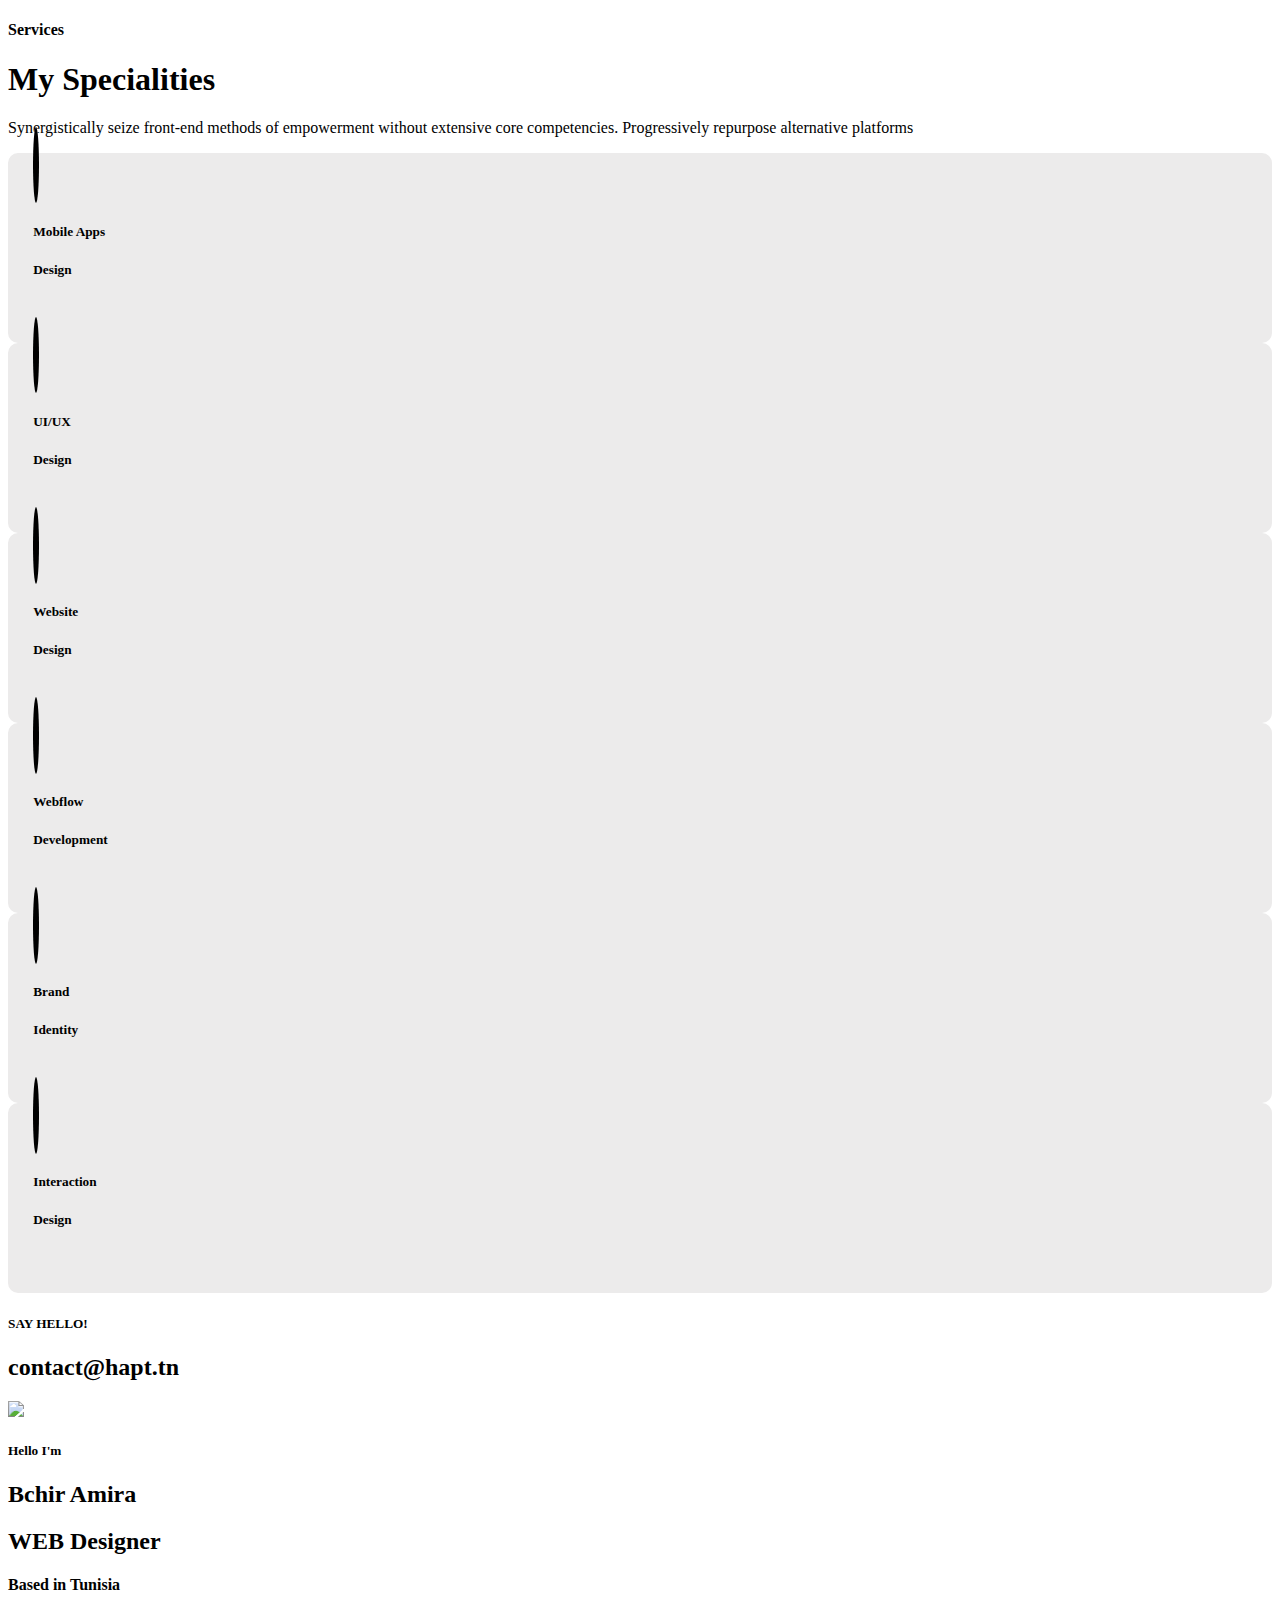
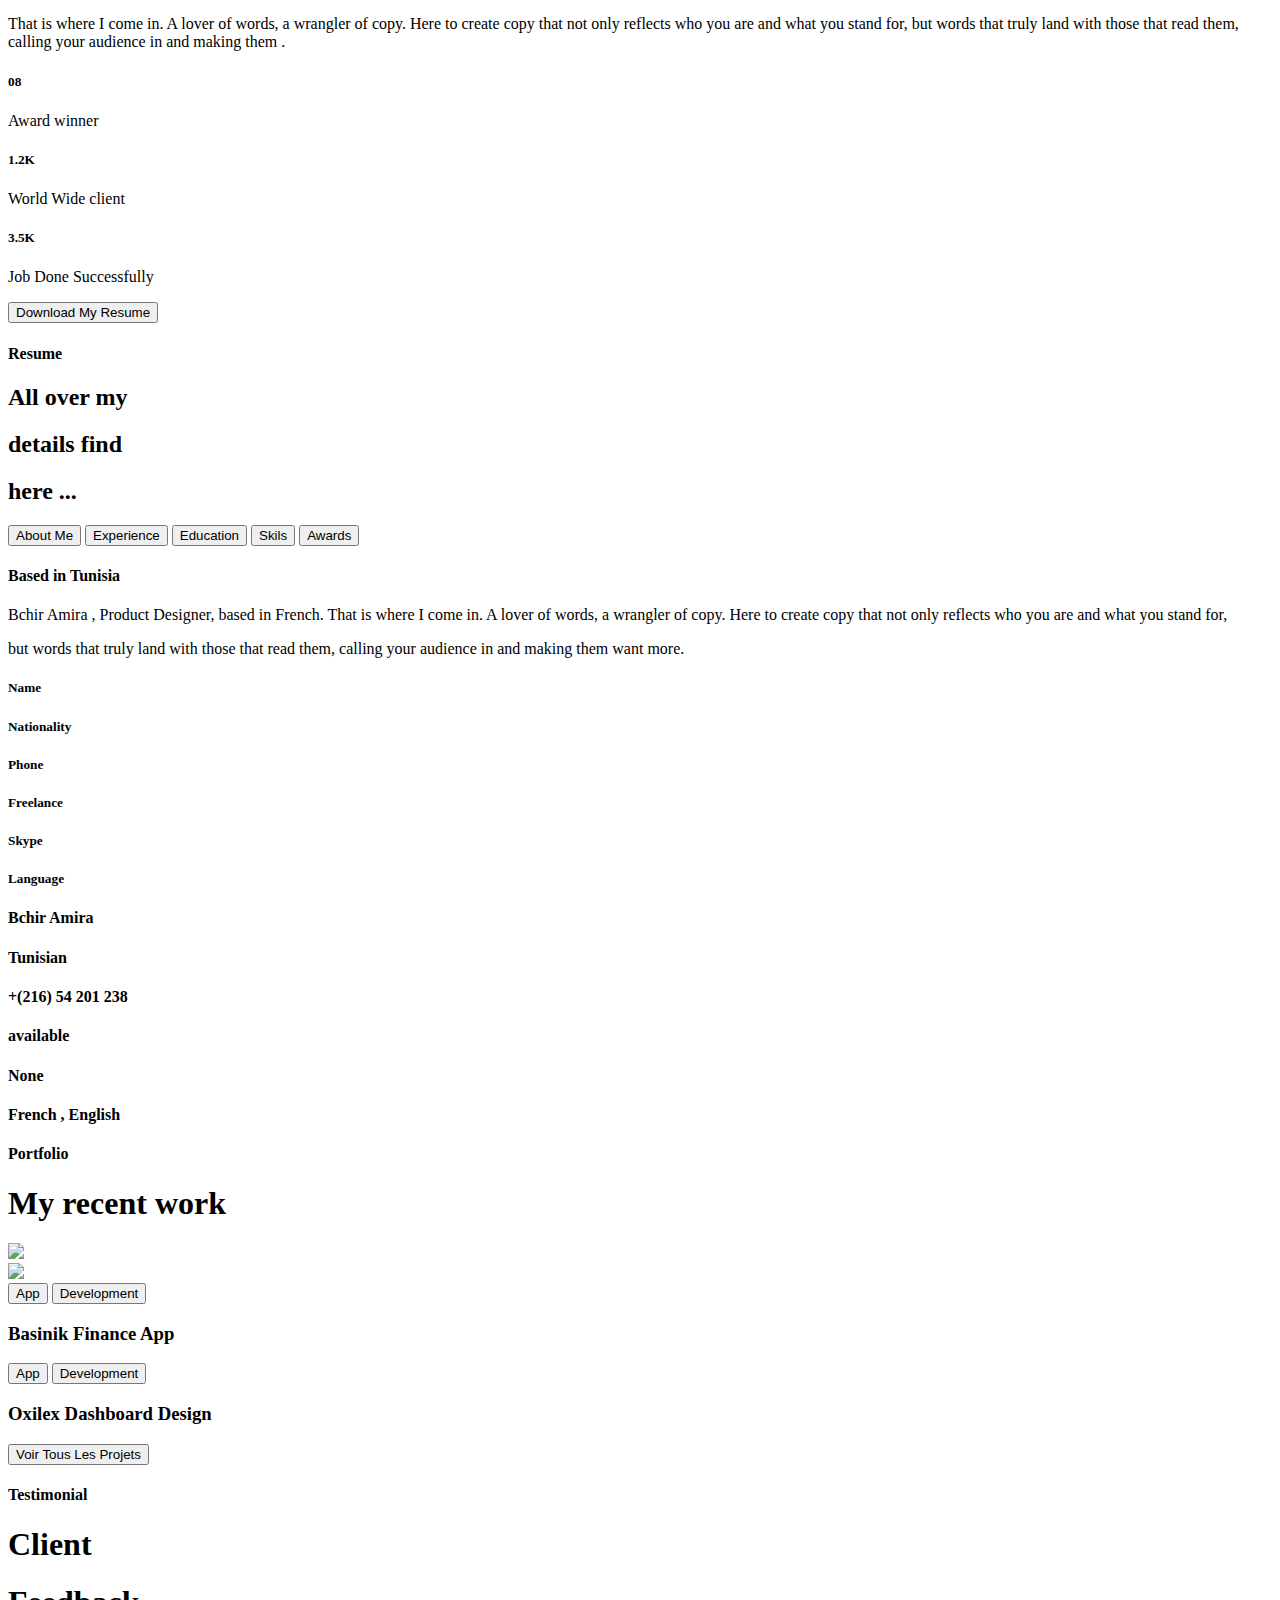
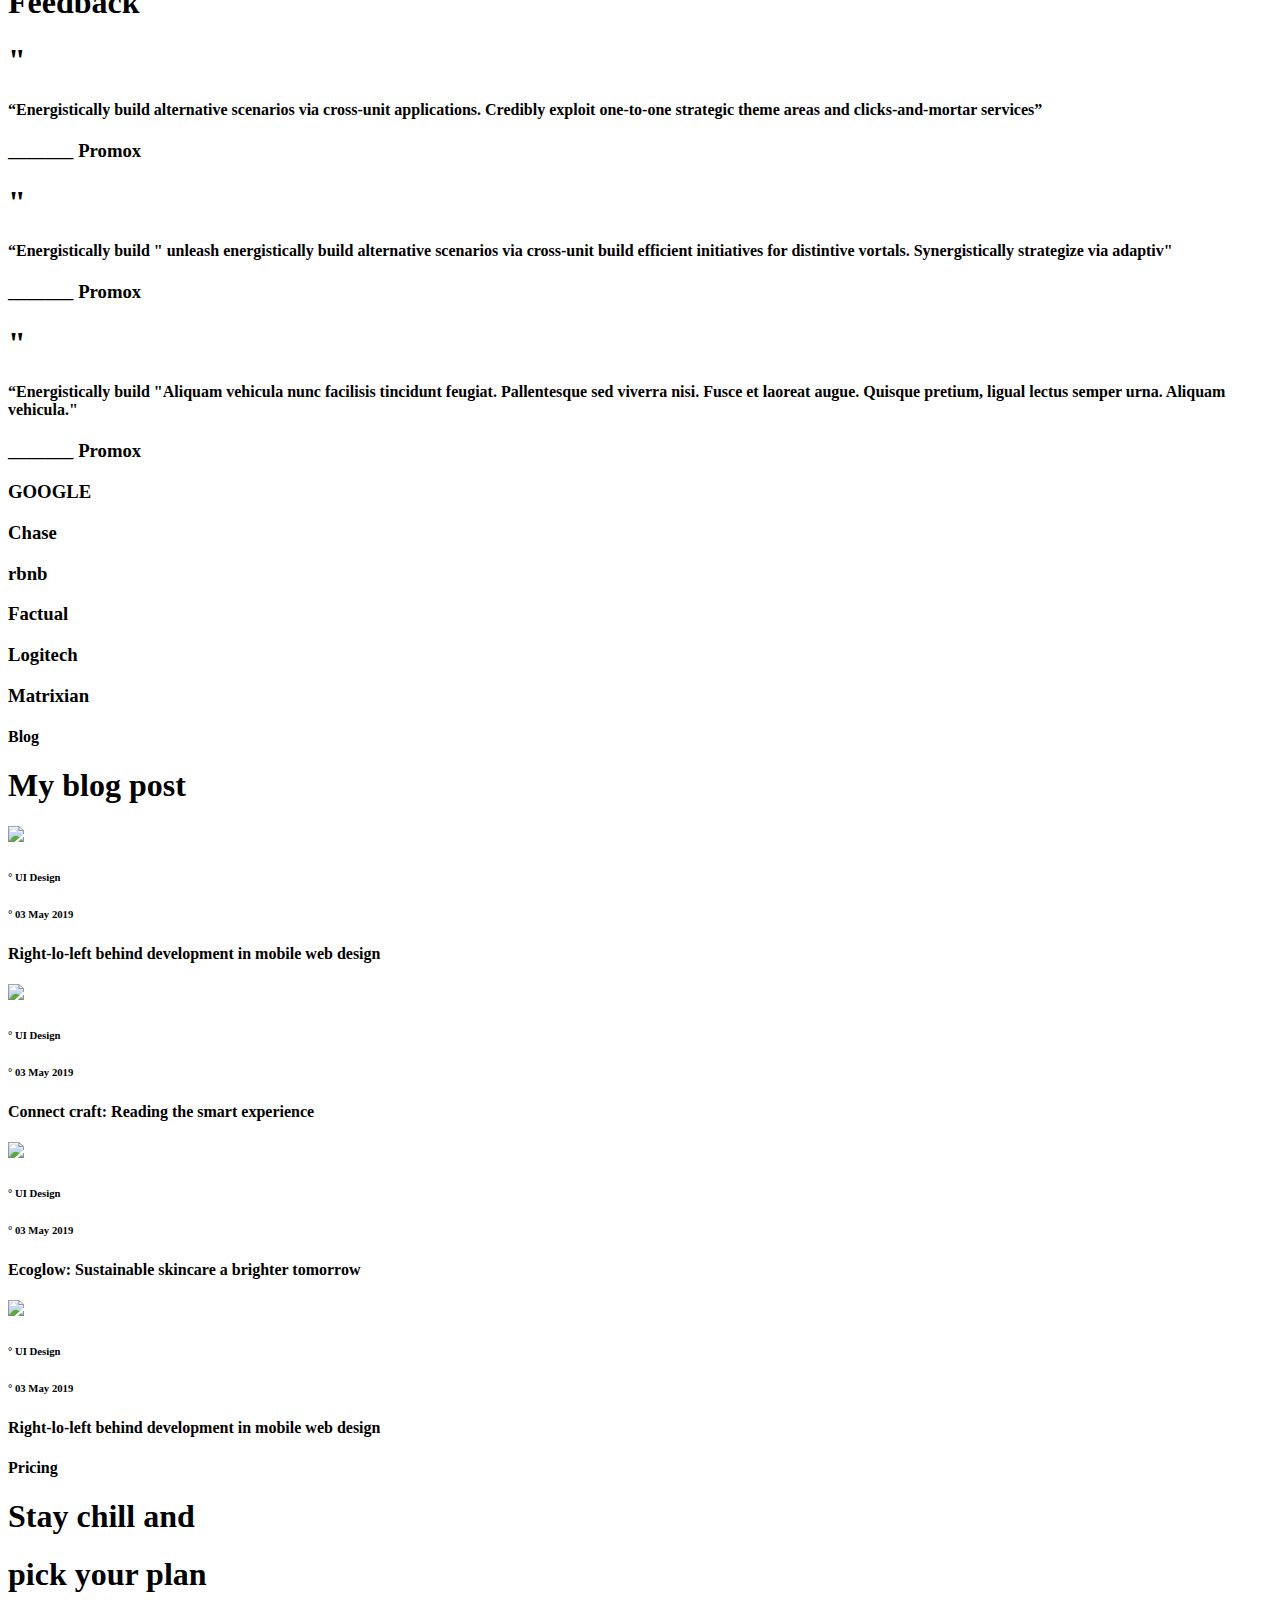
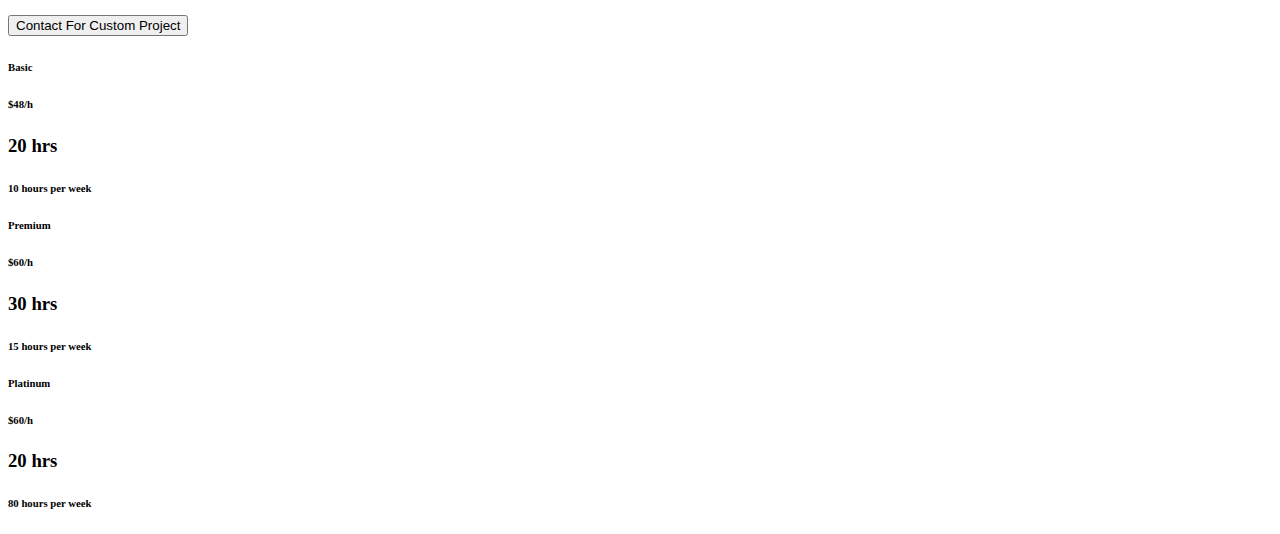
==== index.html @ 8cbc317d "cour css" ====
<!doctype html>
<html lang="En">
    <head>
        <title> Home </title>
        <!-- Required meta tags -->
        <meta charset="utf-8" />
        <meta
            name="viewport"
            content="width=device-width, initial-scale=1, shrink-to-fit=no"
        />

        <!-- Bootstrap CSS v5.2.1 -->
        <link
            href="https://cdn.jsdelivr.net/npm/bootstrap@5.3.2/dist/css/bootstrap.min.css"
            rel="stylesheet"
            integrity="sha384-T3c6CoIi6uLrA9TneNEoa7RxnatzjcDSCmG1MXxSR1GAsXEV/Dwwykc2MPK8M2HN"
            crossorigin="anonymous"
        />
        <link rel="stylesheet" href="css/styles.css">
        <!--fontawesome here-->
        <script src="https://kit.fontawesome.com/f33de5f39b.js" crossorigin="anonymous"></script>
    </head>

    <body>
        <header>
            <!-- place navbar here -->
        </header>
        <main>
            <div class="container">
                <div class="row mt-5 ">
                    <div class="col-6">
                        <h4 class="text "> Services <i class="fa-solid fa-taxi fa-xs" style="color: #FFD43B;"></i> </h4>
                        <h1 class="text "> My Specialities <i class="fa-solid fa-star fa-beat" style="color: #FFD43B;"></i> </h1>
                        </div>
                        <div class="col-6">
                            <p class="text"> Synergistically seize front-end methods of empowerment without extensive core competencies. Progressively repurpose alternative platforms </p>
                        </div>
                        <div class="col-8 mt-5">
                            <!--start cart 1-->
                            <div class="row ">
                                <div class="col-4 card-spec">
                                    <i class="fa-solid fa-mobile-screen icon-size"></i>
                                    <h5> Mobile Apps </h5>
                                    <h5> Design </h5>
                                    <i class="fa-solid fa-arrow-right fa-rotate-by arrow-pos" style="--fa-rotate-angle: -45deg;"></i>
                                </div>
                                <!--End cart 1 -->
                                <div class="col-4 card-spec">
                                    <i class="fa-solid fa-laptop icon-size"></i>
                                    <h5> UI/UX </h5>
                                    <h5> Design </h5>
                                    <i class="fa-solid fa-arrow-right fa-rotate-by arrow-pos" style="--fa-rotate-angle: -45deg;"></i>
                                </div>
                                <!--End cart 2 -->
                                 <div class="col-4 card-spec">
                                    <i class="fa-solid fa-sitemap icon-size"></i>
                                    <h5> Website </h5>
                                    <h5> Design </h5>
                                    <i class="fa-solid fa-arrow-right fa-rotate-by arrow-pos" style="--fa-rotate-angle: -45deg;"></i>
                                 </div>
                                 <!--End cart 3 -->
                            </div>
                            <!--end row 1-->
                            <div class="row mt-3">
                                <div class="col-4 card-spec">
                                    <i class="fa-solid fa-desktop icon-size"></i>
                                    <h5> Webflow </h5>
                                    <h5> Development </h5>
                                    <i class="fa-solid fa-arrow-right fa-rotate-by arrow-pos" style="--fa-rotate-angle: -45deg;"></i>
                                </div>
                                <div class="col-4 card-spec">
                                    <i class="fa-regular fa-id-card icon-size"></i>
                                    <h5> Brand </h5>
                                    <h5> Identity </h5>
                                    <i class="fa-solid fa-arrow-right fa-rotate-by arrow-pos" style="--fa-rotate-angle: -45deg;"></i>
                                </div>
                                <div class="col-4 card-spec">
                                    <i class="fa-solid fa-mobile-button icon-size"></i>
                                    <h5> Interaction </h5>
                                    <h5> Design </h5>
                                    <i class="fa-solid fa-arrow-right fa-rotate-by arrow-pos" style="--fa-rotate-angle: -45deg;"></i>
                                </div>
                            </div>
                        </div>
                        <div class="col-4 bg-danger mt-5">
                            <h5> SAY HELLO! </h5>
                            <h2> contact@hapt.tn</h2>
                        </div>
                    </div>
                        </div>
                    </div>
                </div>
            </div>
            <!--end section services-->
            <!--start section About-->
            <section >
                <div class="container">
                    <div class="row mt-5">
                        <div class="col-6">
                            <img src="Images/Amira.jpg">
                        </div>
                        <div class="col-6 ">
                            <h5> Hello I'm </h5>
                            <h2> Bchir Amira </h2>
                            <h2> WEB Designer </h2>
                            <h4 class="mt-3"> Based in Tunisia </h4>
                            <p class="mt-3"> That is where I come in. A lover of words, a wrangler of copy. Here to create copy that not only reflects who you are and what you stand for, but words that truly land with those that read them, calling your audience in and making them .</p>
                            <div class="row mt-5">
                                <div class="col-4">
                                    <h5> 08 </h5>
                                    <p> Award winner </p>
                                </div>
                                <div class="col-4">
                                    <h5> 1.2K </h5>
                                    <p> World Wide client </p>
                                </div>
                                <div class="col-4">
                                    <h5> 3.5K </h5>
                                    <p> Job Done Successfully </p>
                                </div>
                            </div>
                            <button type="submit" class="mt-3 btn1 btn-dark mt-3"> Download My Resume </button>
                    </div>
                </div>
                </div>
            </section>
                <!-- start section Resume-->
                <section class="bg-light">
                    <div class="container">
                        <div class="row mt-5">
                            <div class="col-5 mt-5">
                                <h4> Resume </h4>
                                <h2> All over my </h2>
                                <h2> details find </h2>
                                <h2> here ... </h2>
                                <button type="submit" class="mt-3 btn2 btn-dark mt-3"> About Me </button>
                                <button type="submit" class="mt-3 btn3 btn-dark mt-3"> Experience </button>
                                <button type="submit" class="mt-3 btn4 btn-dark mt-3"> Education </button>
                                <button type="submit" class="mt-3 btn5 btn-dark mt-3"> Skils </button>
                                <button type="submit" class="mt-3 btn6 btn-dark mt-3"> Awards </button>
                            </div>
                            <div class="col-7 mt-5">
                                <h4> Based in Tunisia </h4>
                                <p> Bchir Amira , Product Designer, based in French. That is where I come in. A lover of words, a wrangler of copy. Here to create copy that not only reflects who you are and what you stand for,</p>
                                <p class="mt-3"> but words that truly land with those that read them, calling your audience in and making them want more.</p>
                                <div class="row mt-5">
                                    <div class="col-4">
                                        <h5> Name </h5>
                                        <h5 class="mt-4"> Nationality </h5>
                                        <h5 class="mt-4"> Phone </h5>
                                        <h5 class="mt-4"> Freelance </h5>
                                        <h5 class="mt-4"> Skype </h5>
                                        <h5 class="mt-4"> Language </h5>

                                    </div>
                                    <div class="col-8 mt-1">
                                        <h4> Bchir Amira </h4>
                                        <h4 class="mt-3"> Tunisian </h4>
                                        <h4 class="mt-3"> +(216) 54 201 238 </h4>
                                        <h4 class="mt-3"> available </h4>
                                        <h4 class="mt-3"> None </h4>
                                        <h4 class="mt-3"> French , English </h4>
                                    </div>
                                </div>
                               
                            </div>
                        </div>
                    </div>
                </section>
                <!--End section Resume-->
                <!--start section Portfolio-->
                <section class="bg-info">
                    <div class="container">
                        <div class="row mt-5">
                            <div class="col-12">
                                <h4 class="text-center"> Portfolio </h4>
                                <h1 class=" text-center"> My recent work </h1>
                            </div>
                        </div>
                        <div class="row mt-5">
                            <div class="col-6">
                                <img src="Images/image1.png">
                            </div>
                            <div class="col-6">
                                <img src="Images/image2.png">
                            </div>
                        </div>
                        <div class="row mt-5">
                            <div class="col-6">
                                <button btn7 btn-white> App </button>
                                <button btn8 btn-white> Development </button>
                                <h3 class="mt-3"> Basinik Finance App </h3>
                                <i></i>
                            </div>
                            <div class="col-6">
                                <button btn9 btn-white> App </button>
                                <button btn10 btn-white> Development </button>
                                <h3 class="mt-3"> Oxilex Dashboard Design </h3>
                                <i></i>
                            </div>
                        </div>
                        <div class="row mt-5">
                            <div class="col-12">
                                <button btn11 btn-dark > Voir Tous Les Projets </button>
                                <i></i>
                            </div>
                        </div>
                    </div>
                </section>
                <!--End section prtfolio-->
                <!--start section Testimonial-->
                <section>
                    <div class="container ">
                        <div class="row mt-5">
                            <div class=" col-3">
                             <h4> Testimonial</h4>
                             <h1> Client</h1>
                             <h1> Feedback </h1>
                            </div>
                            <div class="col-3">
                                <h1> " </h1>
                                <h4> “Energistically build alternative scenarios via cross-unit applications. Credibly exploit one-to-one strategic theme areas and clicks-and-mortar services” </h4>
                                <h3> _______ Promox </h3>
                            </div>
                            <div class="col-3">
                                <h1> " </h1>
                                <h4> “Energistically build " unleash energistically build alternative scenarios via cross-unit build efficient initiatives for distintive vortals. Synergistically strategize via adaptiv"</h4>
                                <h3> _______ Promox </h3>
                            </div>
                            <div class="col-3">
                                <h1> " </h1>
                                <h4> “Energistically build "Aliquam vehicula nunc facilisis tincidunt feugiat. Pallentesque sed viverra nisi. Fusce et laoreat augue. Quisque pretium, ligual lectus semper urna. Aliquam vehicula."</h4>
                                <h3> _______ Promox </h3>
                            </div>
                        </div>
                        <div class="row mt-5">
                            <div class="col-2">
                                <h3> GOOGLE </h3>
                            </div>
                            <div class="col-2">
                                <h3> Chase </h3>
                            </div>
                            <div class="col-2">
                                <h3> rbnb </h3>
                            </div>
                            <div class="col-2">
                                <h3> Factual </h3>
                            </div>
                            <div class="col-2">
                                <h3> Logitech </h3>
                            </div>
                            <div class="col-2">
                                <h3> Matrixian </h3>
                            </div>
                        </div>
                    </div>
                </section>
                <!-- End section Testimonial-->
                 <!-- start section blog -->
                  <section>
                    <div class="container ">
                        <div class="row mt-5">
                            <H4 class="text-center"> Blog </H4>
                            <h1 class="text-center"> My blog post </h1>
                        </div>
                        <div class="row mt-5">
                            <div class="col-3">
                                <img src="Images/image 3.png">
                                <h6 class="mt-3"> ° UI Design </h6>
                                <h6> ° 03 May 2019 </h6>
                                <h4> Right-lo-left behind development in mobile web design </h4>
                                <i> </i>
                            </div>
                            <div class="col-3">
                                <img src="Images/image 4.png">
                                <h6 class="mt-3"> ° UI Design </h6>
                                <h6> ° 03 May 2019 </h6>
                                <h4> Connect craft: Reading the smart experience </h4>
                                <i> </i>
                            </div>
                            <div class="col-3">
                                <img src="Images/image 5.png">
                                <h6 class="mt-3"> ° UI Design </h6>
                                <h6> ° 03 May 2019 </h6>
                                <h4> Ecoglow: Sustainable skincare a brighter tomorrow </h4>
                                <i> </i>
                            </div>
                            <div class="col-3">
                                <img src="Images/image 6.png">
                                <h6 class="mt-3"> ° UI Design </h6>
                                <h6> ° 03 May 2019 </h6>
                                <h4> Right-lo-left behind development in mobile web design </h4>
                                <i> </i>
                            </div>
                        </div>
                    </div>
                  </section>
                  <!--End section blog-->
                  <!--start section pricing -->
                  <section>
                    <div class="container">
                        <div class="row mt-5">
                            <div class="col-10">
                                <h4> Pricing </h4>
                                <h1> Stay chill and </h1>
                                <h1> pick your plan </h1>
                            </div>
                            <div class="col-2">
                                <button btn12 btn-dark> Contact For Custom Project </button>
                            </div>
                        </div>
                        <div class="row mt-5">
                            <div class="col-4 bg-light">
                                <h6> Basic </h6>
                                <h6> $48/h</h6>
                                <H3> 20 hrs</H3>
                                <h6> 10 hours per week </h6>
                                <i></i>
                            </div>
                            <div class="col-4 bg-light">
                            <h6> Premium </h6>
                            <h6> $60/h</h6>
                            <h3> 30 hrs </h3>
                            <h6> 15 hours per week </h6>
                            <i></i>
                            </div>
                            <div class="col-4 bg-light">
                                <h6> Platinum </h6>
                                <h6> $60/h</h6>
                                <h3> 20 hrs </h3>
                                <h6> 80 hours per week </h6>
                                <i></i>
                                </div>
                        </div>
                    </div>
                  </section>
        </main>
        <footer>
            <!-- place footer here -->
        </footer>
        <!-- Bootstrap JavaScript Libraries -->
        <script
            src="https://cdn.jsdelivr.net/npm/@popperjs/core@2.11.8/dist/umd/popper.min.js"
            integrity="sha384-I7E8VVD/ismYTF4hNIPjVp/Zjvgyol6VFvRkX/vR+Vc4jQkC+hVqc2pM8ODewa9r"
            crossorigin="anonymous"
        ></script>

        <script
            src="https://cdn.jsdelivr.net/npm/bootstrap@5.3.2/dist/js/bootstrap.min.js"
            integrity="sha384-BBtl+eGJRgqQAUMxJ7pMwbEyER4l1g+O15P+16Ep7Q9Q+zqX6gSbd85u4mG4QzX+"
            crossorigin="anonymous"
        ></script>
    </body>
</html>
---- css/styles.css ----
.card-spec{
    background-color: rgb(236, 235, 235);
    border-radius: 10px;
    padding: 2%;
}
.card-spec:hover{ background-color: white;
    border-radius: 10px;
    padding: 2%;
    box-shadow: 0px 0px 30px rgba(0, 0, 0, 0.265);
    color: orange;
}
.icon-size{ font-size:20px;
    border-radius: 100%;
    background-color: white;
    width: 20%;
    height: 30%;
    border: black 3px solid;
    text-align: center;
    padding-top: 4%;
}
.arrow-pos{
    padding-left: 80%;
    margin-top: 20%;
}
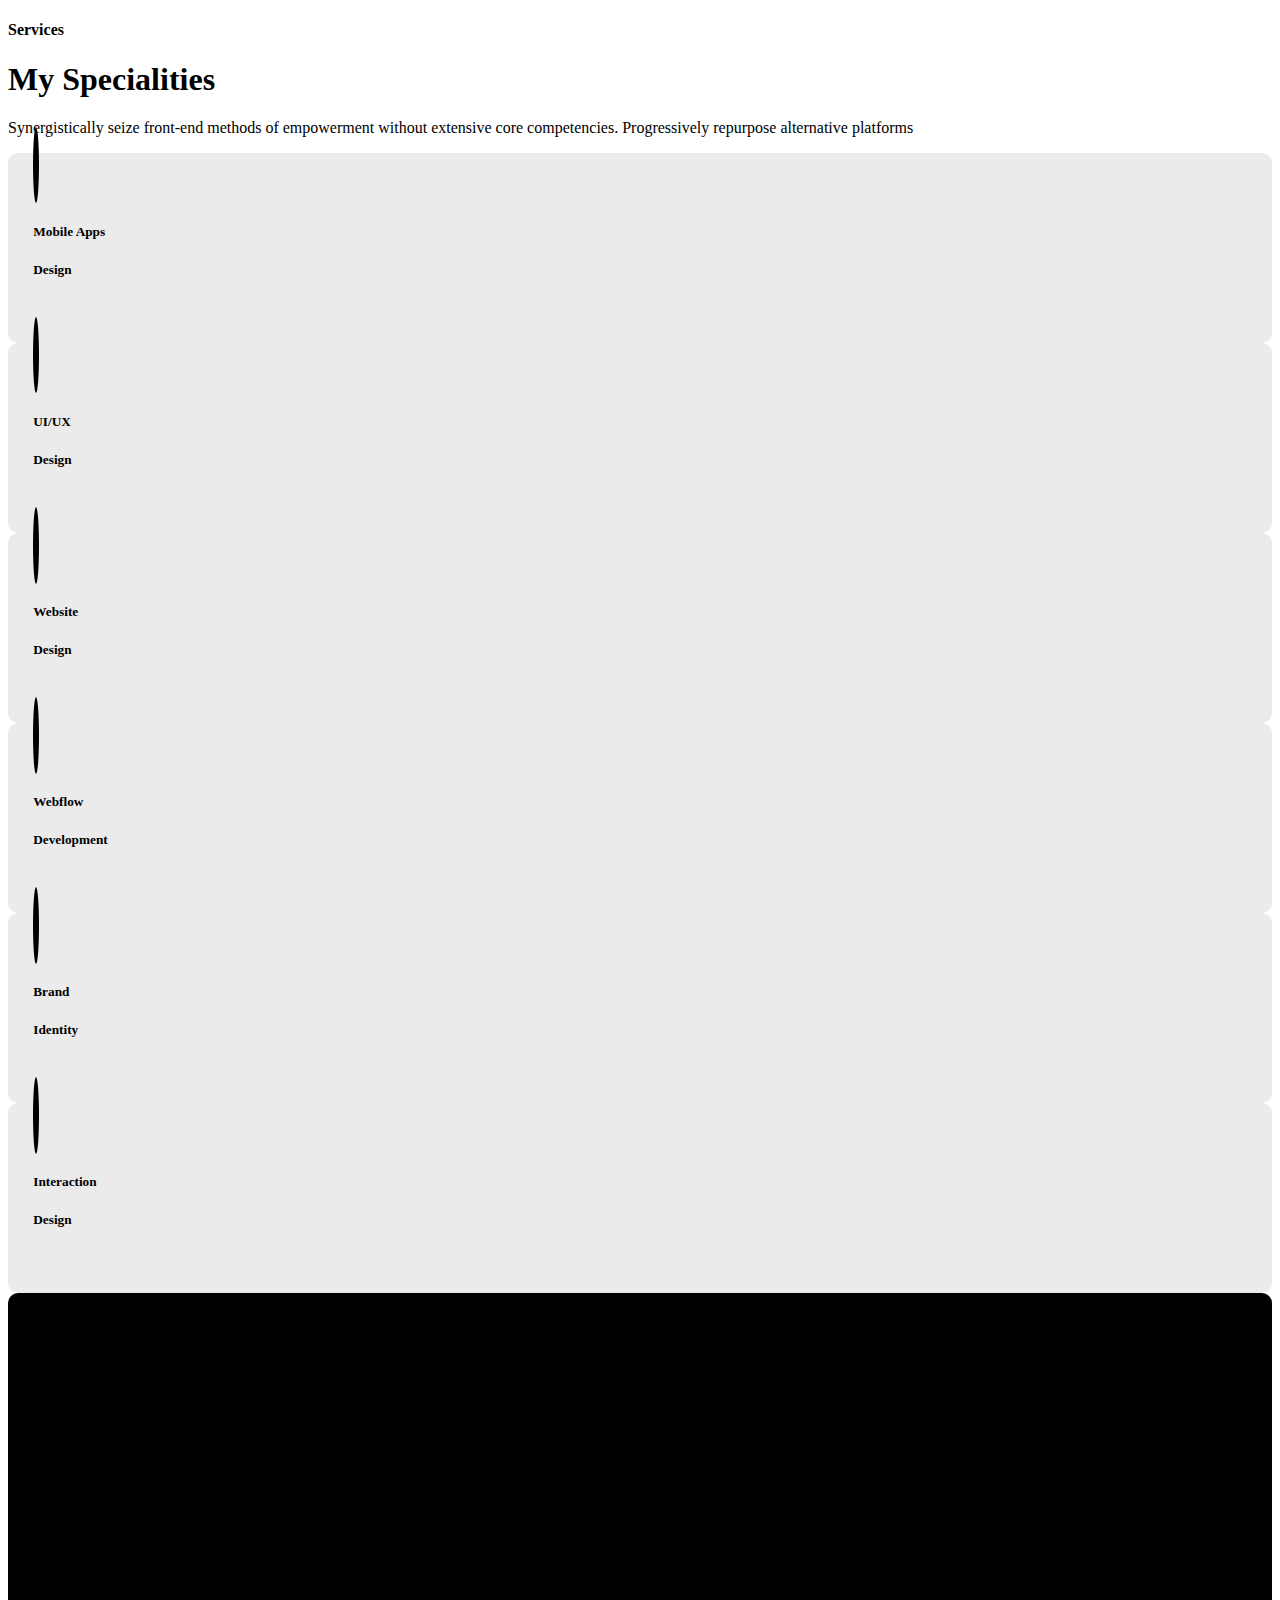
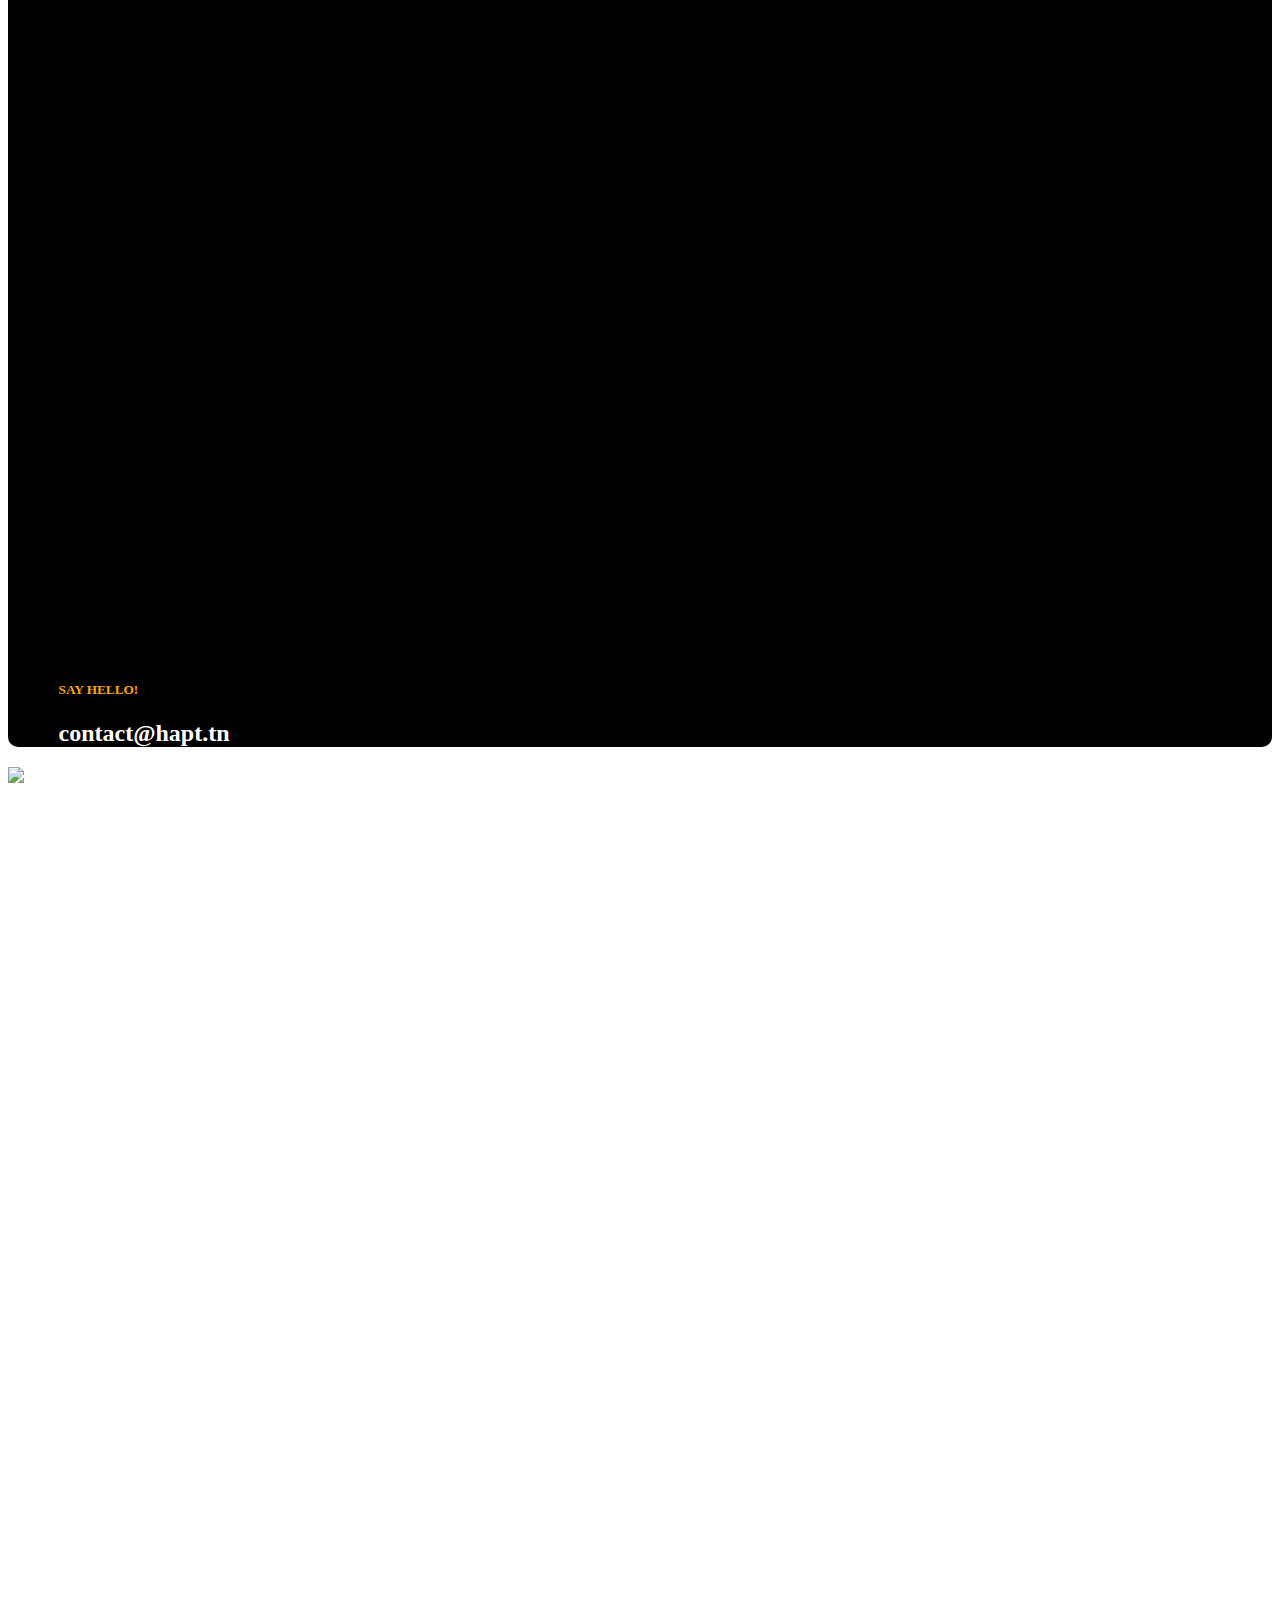
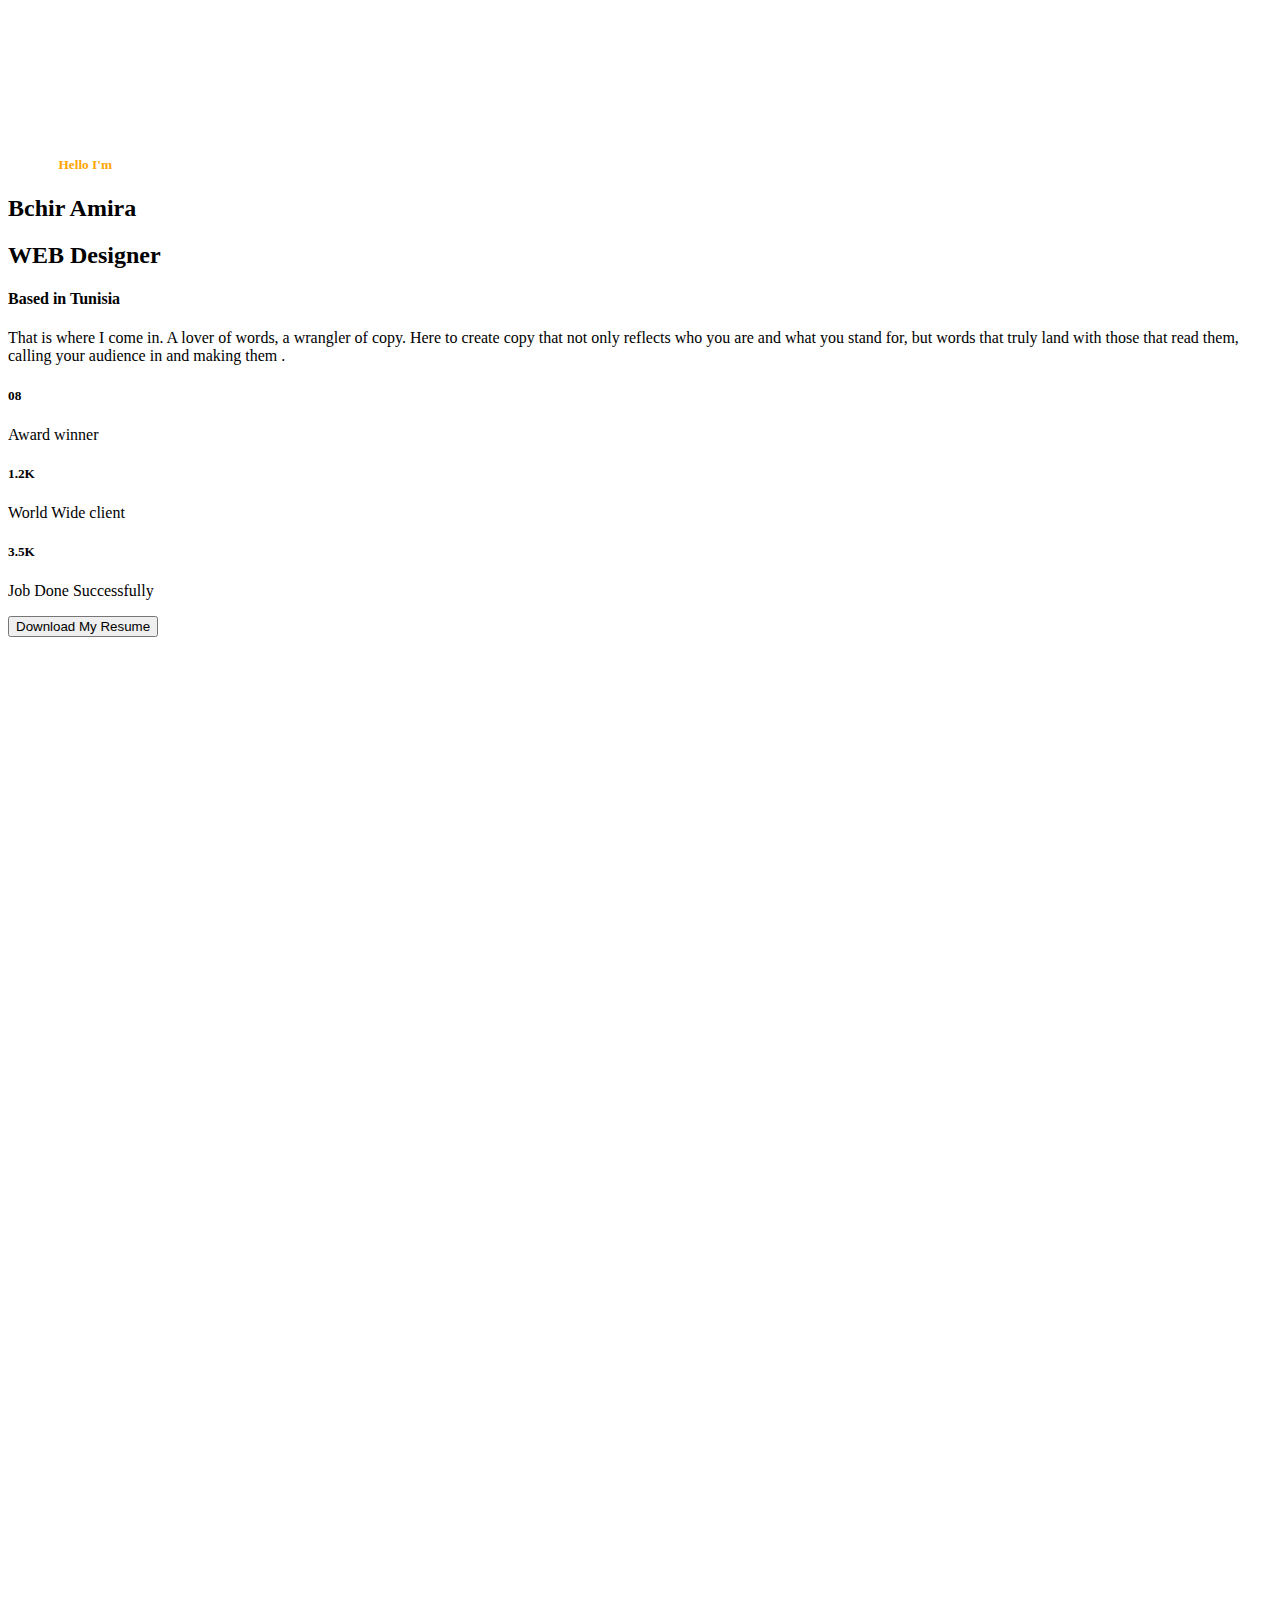
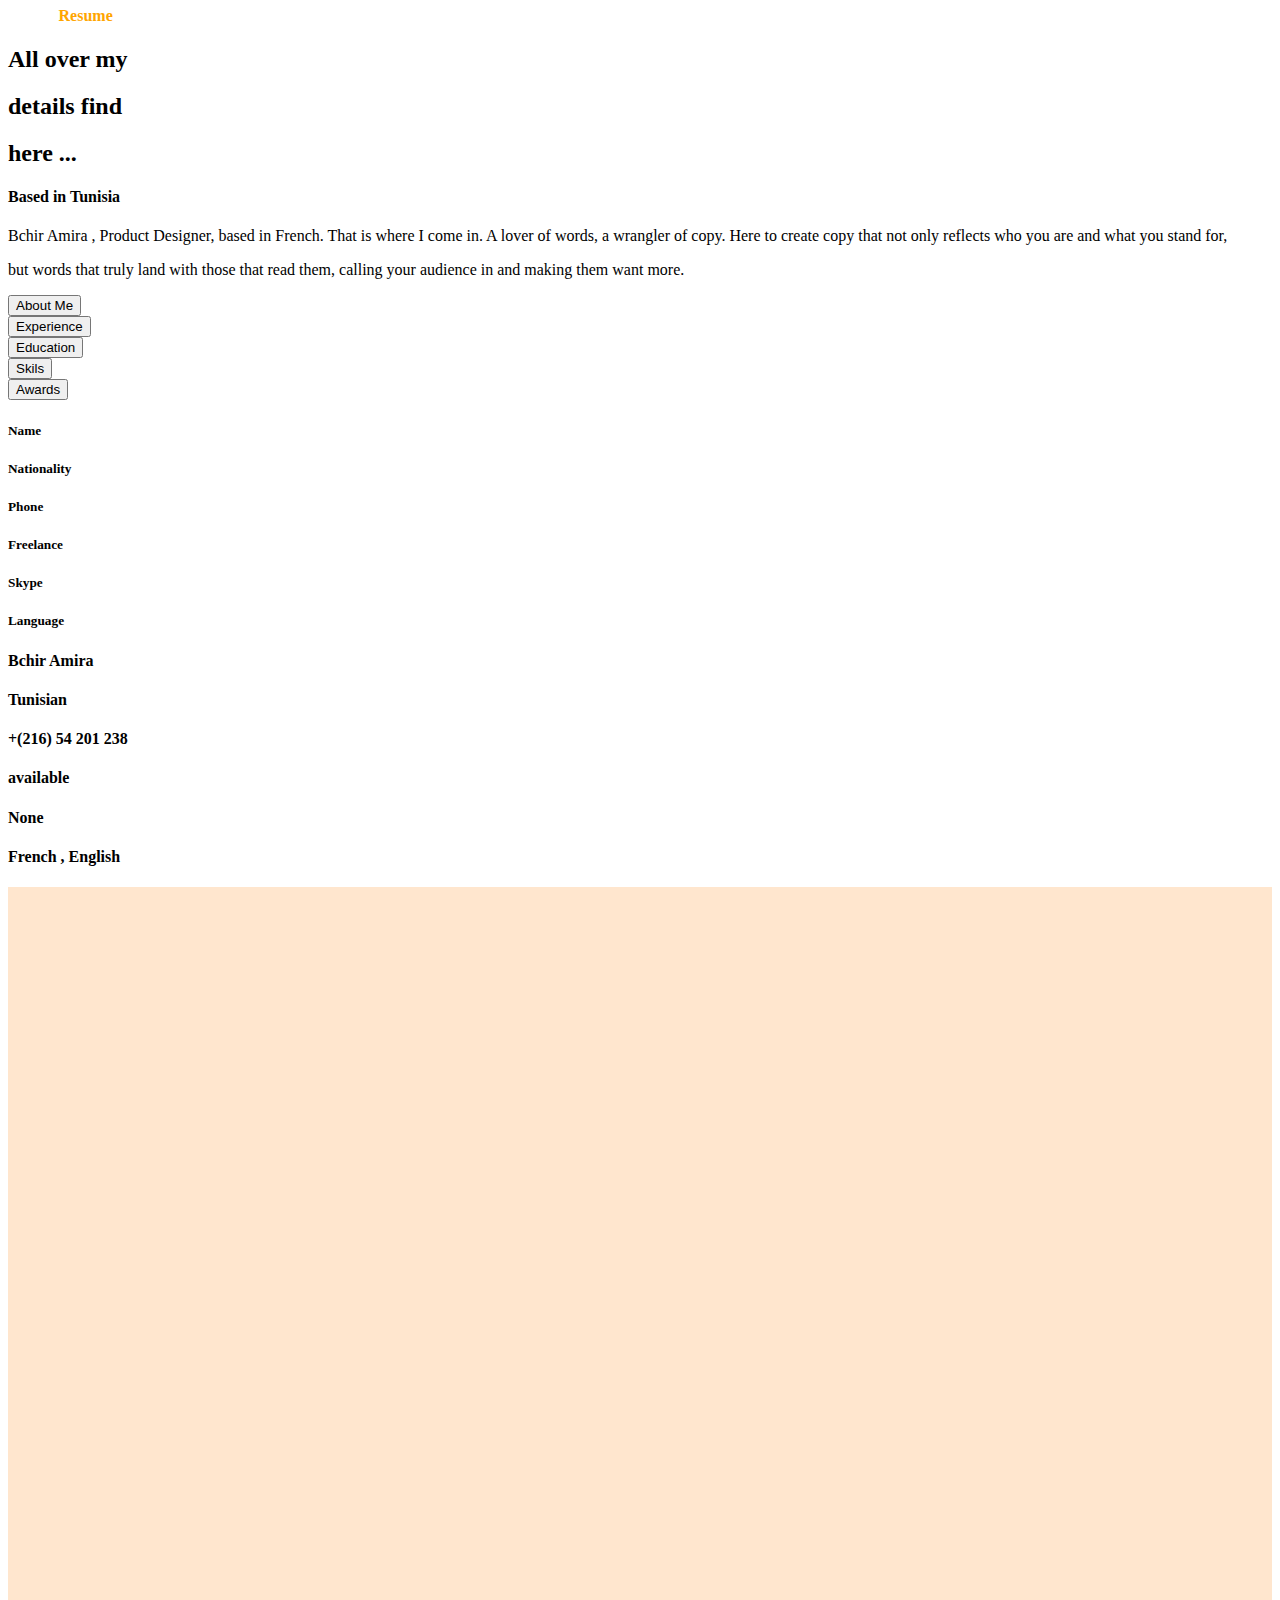
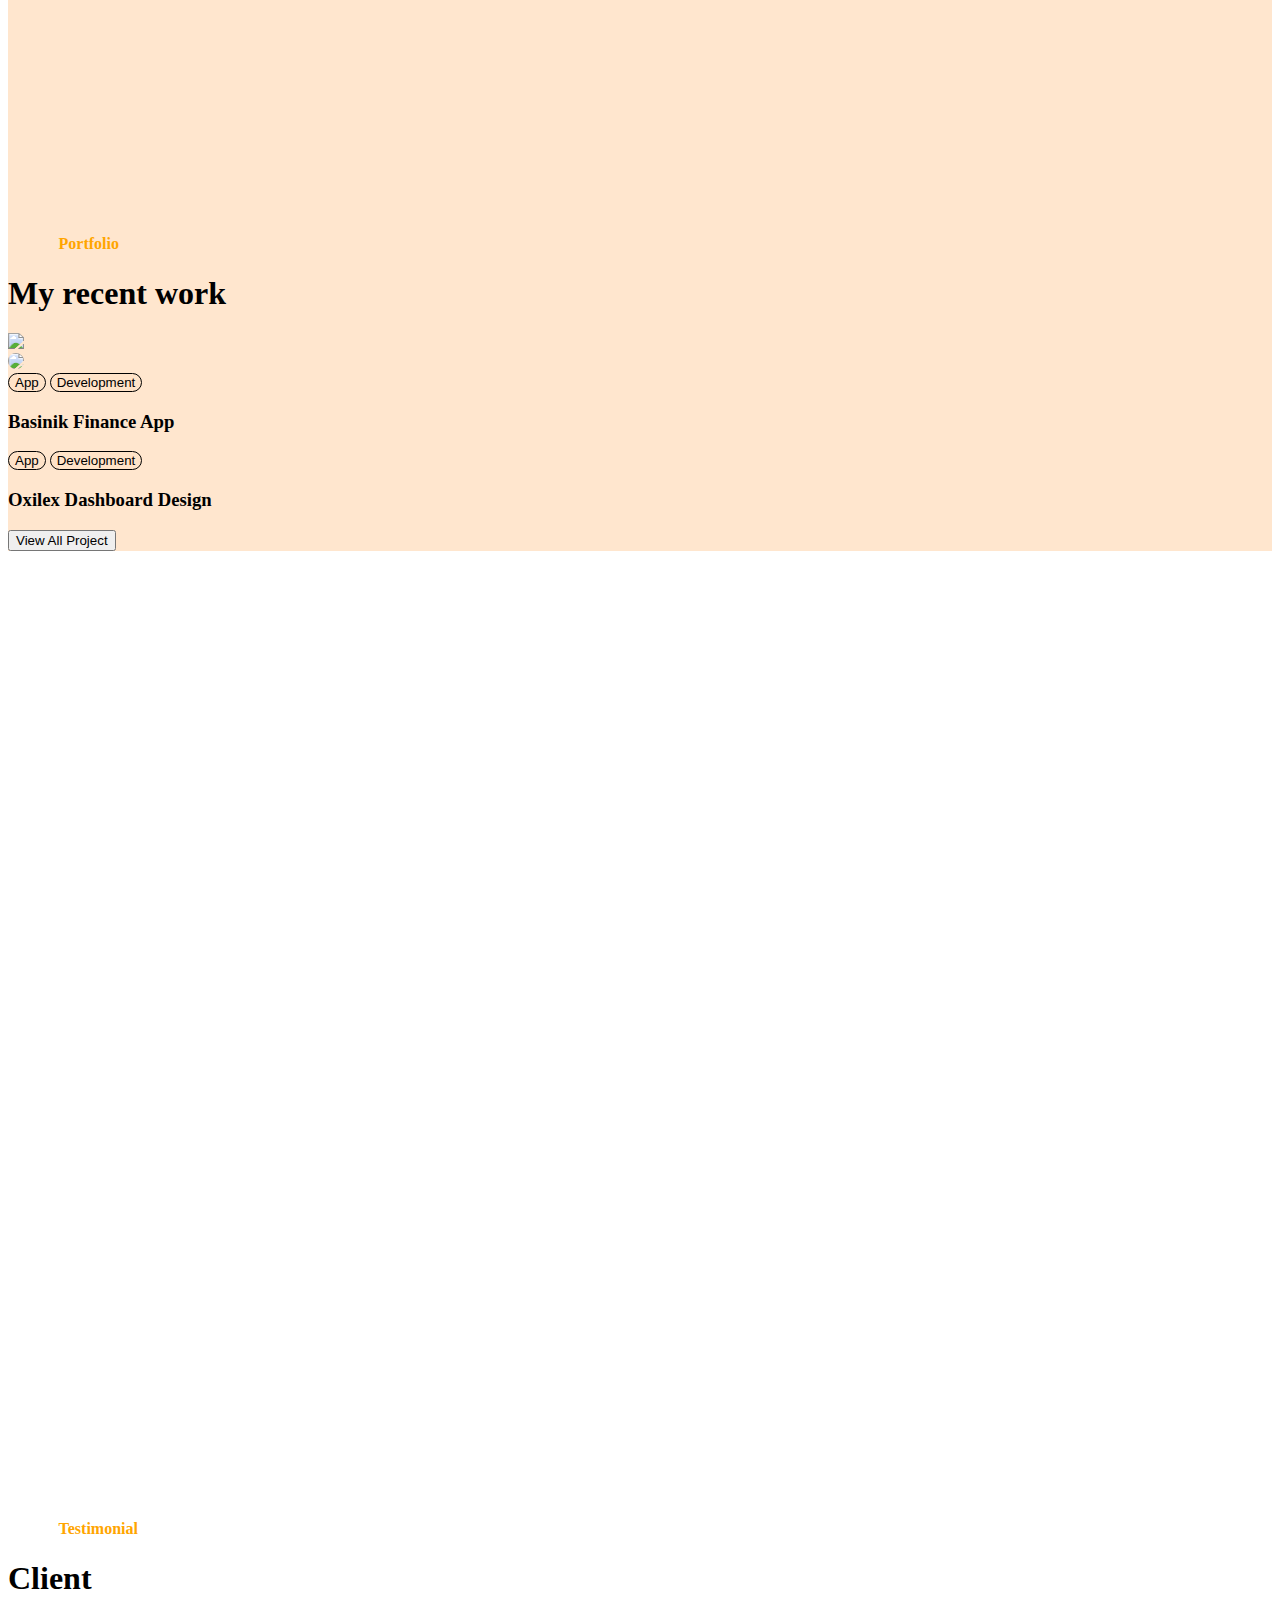
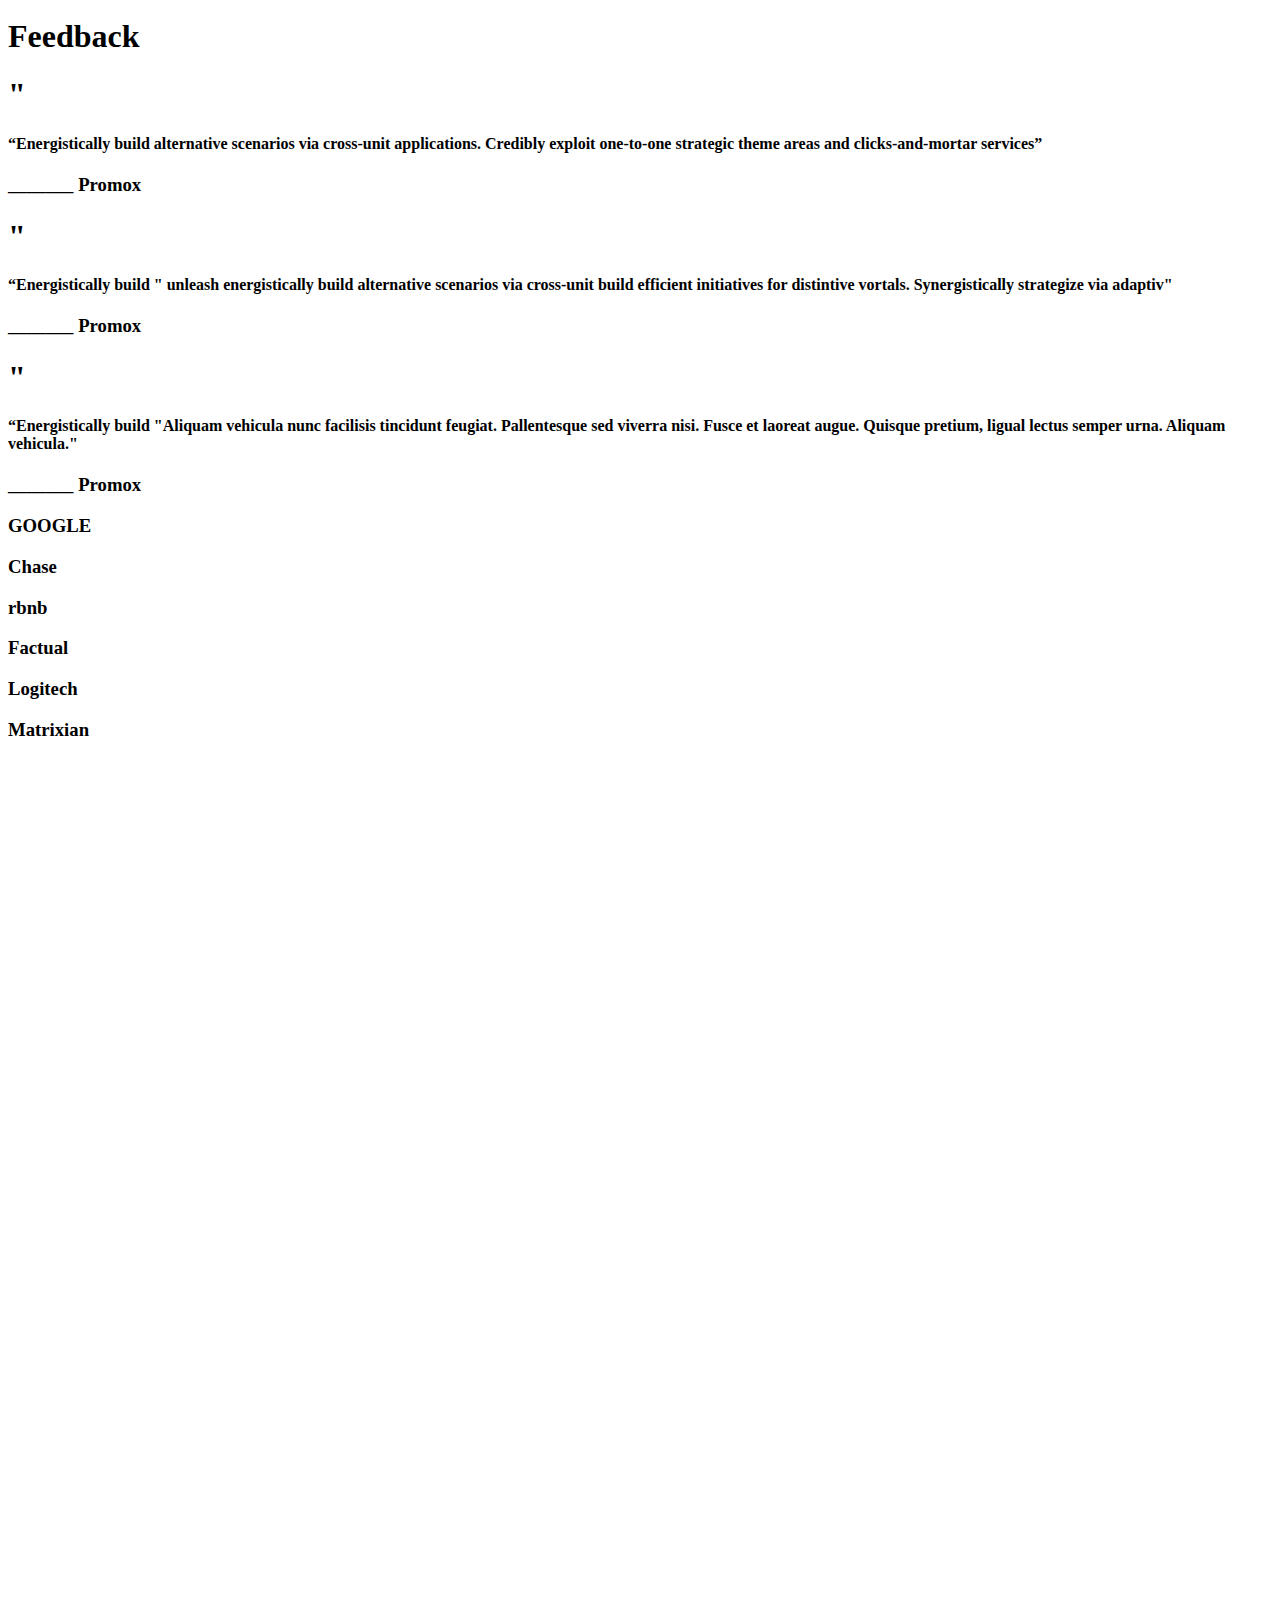
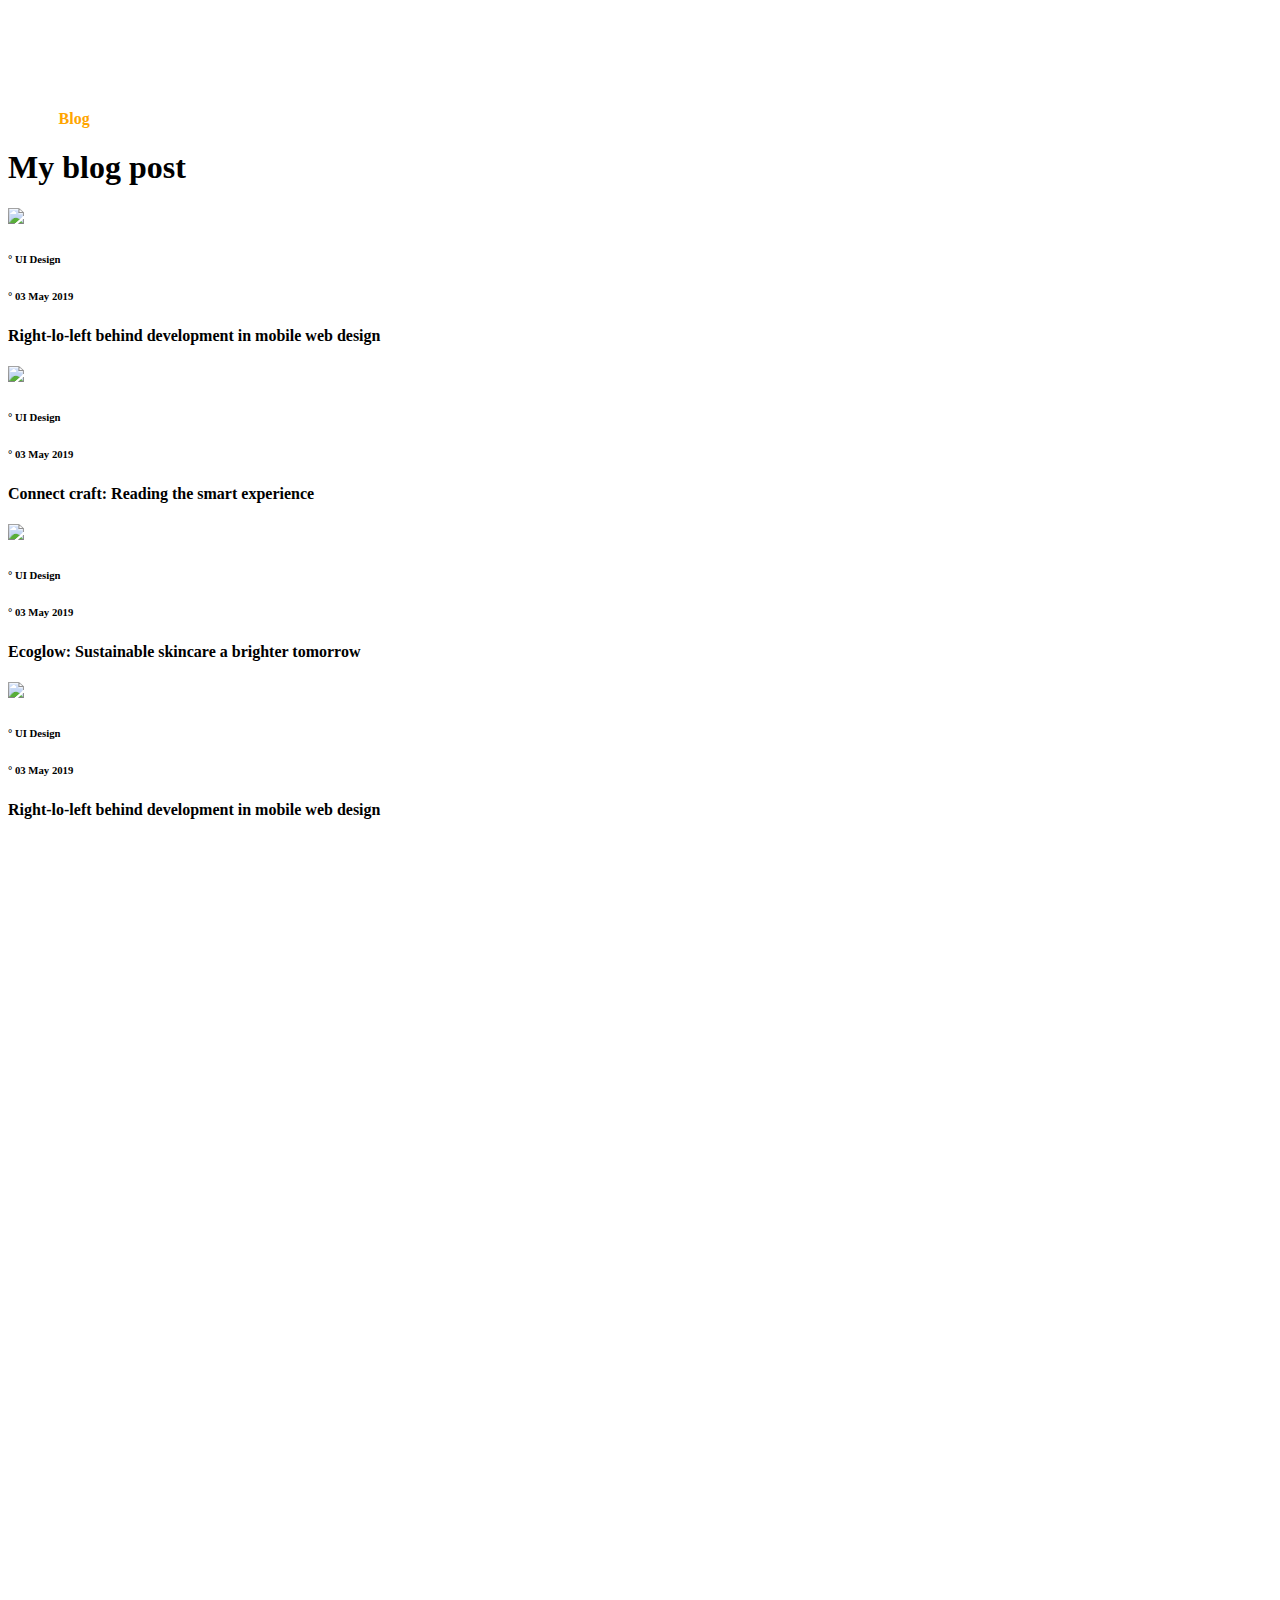
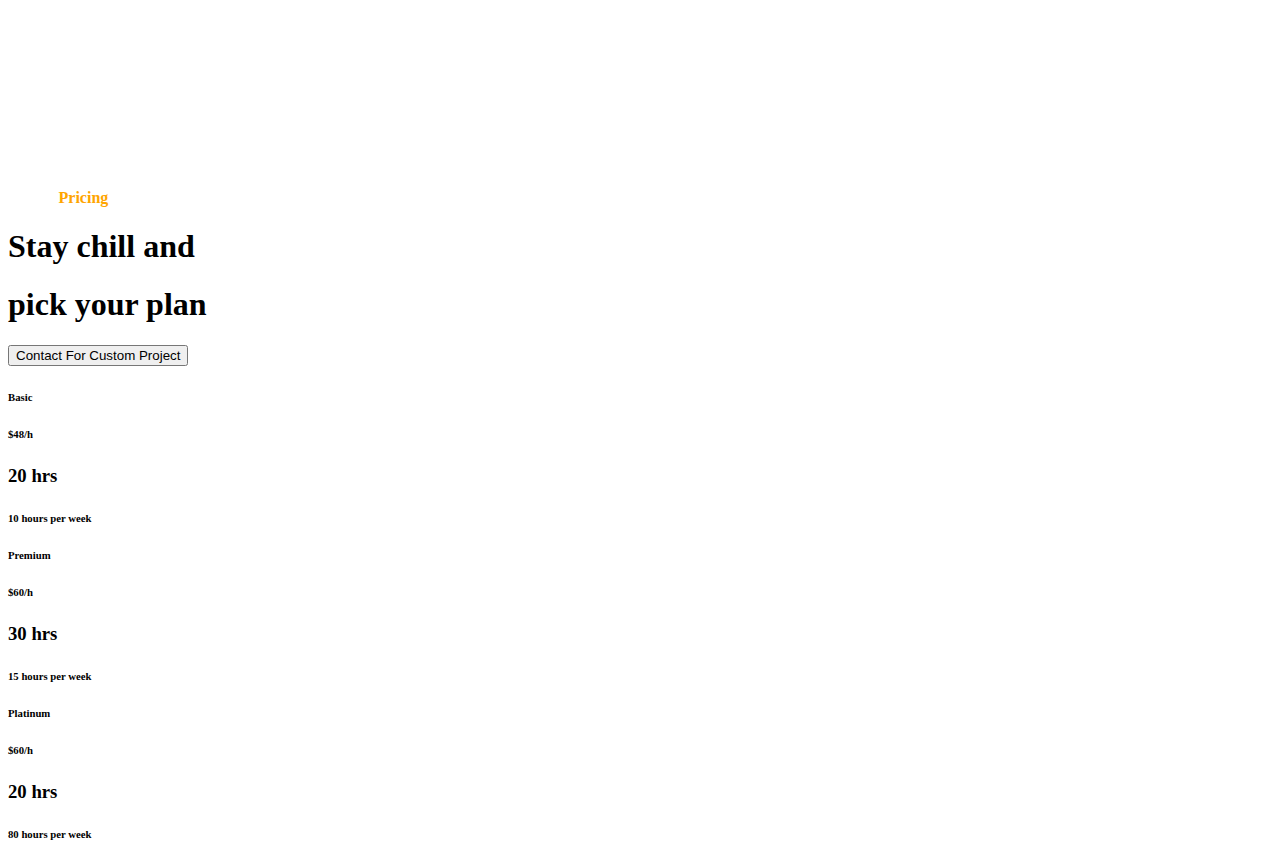
==== commit 56e42d41: "responsif website" ====
--- a/index.html
+++ b/index.html
@@ -28,31 +28,31 @@
         <main>
             <div class="container">
                 <div class="row mt-5 ">
-                    <div class="col-6">
+                    <div class="col-lg-6 col-sm-12">
                         <h4 class="text "> Services <i class="fa-solid fa-taxi fa-xs" style="color: #FFD43B;"></i> </h4>
                         <h1 class="text "> My Specialities <i class="fa-solid fa-star fa-beat" style="color: #FFD43B;"></i> </h1>
                         </div>
-                        <div class="col-6">
+                        <div class="col-lg-6 col-sm-12">
                             <p class="text"> Synergistically seize front-end methods of empowerment without extensive core competencies. Progressively repurpose alternative platforms </p>
                         </div>
-                        <div class="col-8 mt-5">
+                        <div class="col-lg-8 col-sm-12 mb-5">
                             <!--start cart 1-->
-                            <div class="row ">
-                                <div class="col-4 card-spec">
+                            <div class="row mt-5 mb-4">
+                                <div class="col-lg-4 coll-sm-12 card-spec">
                                     <i class="fa-solid fa-mobile-screen icon-size"></i>
                                     <h5> Mobile Apps </h5>
                                     <h5> Design </h5>
                                     <i class="fa-solid fa-arrow-right fa-rotate-by arrow-pos" style="--fa-rotate-angle: -45deg;"></i>
                                 </div>
                                 <!--End cart 1 -->
-                                <div class="col-4 card-spec">
+                                <div class="col-lg-4 col-sm-12 card-spec">
                                     <i class="fa-solid fa-laptop icon-size"></i>
                                     <h5> UI/UX </h5>
                                     <h5> Design </h5>
                                     <i class="fa-solid fa-arrow-right fa-rotate-by arrow-pos" style="--fa-rotate-angle: -45deg;"></i>
                                 </div>
                                 <!--End cart 2 -->
-                                 <div class="col-4 card-spec">
+                                 <div class="col-lg-4 col-sm-12 card-spec">
                                     <i class="fa-solid fa-sitemap icon-size"></i>
                                     <h5> Website </h5>
                                     <h5> Design </h5>
@@ -61,20 +61,20 @@
                                  <!--End cart 3 -->
                             </div>
                             <!--end row 1-->
-                            <div class="row mt-3">
-                                <div class="col-4 card-spec">
+                            <div class="row mt-3 mb-5">
+                                <div class="col-lg-4 col-sm-12 card-spec">
                                     <i class="fa-solid fa-desktop icon-size"></i>
                                     <h5> Webflow </h5>
                                     <h5> Development </h5>
                                     <i class="fa-solid fa-arrow-right fa-rotate-by arrow-pos" style="--fa-rotate-angle: -45deg;"></i>
                                 </div>
-                                <div class="col-4 card-spec">
+                                <div class="col-lg-4 col-sm-12 card-spec">
                                     <i class="fa-regular fa-id-card icon-size"></i>
                                     <h5> Brand </h5>
                                     <h5> Identity </h5>
                                     <i class="fa-solid fa-arrow-right fa-rotate-by arrow-pos" style="--fa-rotate-angle: -45deg;"></i>
                                 </div>
-                                <div class="col-4 card-spec">
+                                <div class="col-lg-4 col-sm-12 card-spec">
                                     <i class="fa-solid fa-mobile-button icon-size"></i>
                                     <h5> Interaction </h5>
                                     <h5> Design </h5>
@@ -82,9 +82,10 @@
                                 </div>
                             </div>
                         </div>
-                        <div class="col-4 bg-danger mt-5">
-                            <h5> SAY HELLO! </h5>
-                            <h2> contact@hapt.tn</h2>
+                        <div class="col-lg-4 col-sm-12 card-contact mt-5 mb-5">
+                                <i class="fa-solid fa-arrow-up fa-rotate-by fa-2xl arrow-orange" style="color: #f8960d; --fa-rotate-angle: 45deg;"></i>
+                            <h5 class="color-orange"> SAY HELLO! </h5>
+                            <h2 class="contact"> contact@hapt.tn </h2>
                         </div>
                     </div>
                         </div>
@@ -93,33 +94,33 @@
             </div>
             <!--end section services-->
             <!--start section About-->
-            <section >
+            <section>
                 <div class="container">
                     <div class="row mt-5">
-                        <div class="col-6">
+                        <div class="col-lg-6 col-sm-12">
                             <img src="Images/Amira.jpg">
                         </div>
-                        <div class="col-6 ">
-                            <h5> Hello I'm </h5>
+                        <div class="col-lg-6 col-sm-12">
+                            <h5 class="color-orange"> Hello I'm </h5>
                             <h2> Bchir Amira </h2>
                             <h2> WEB Designer </h2>
                             <h4 class="mt-3"> Based in Tunisia </h4>
                             <p class="mt-3"> That is where I come in. A lover of words, a wrangler of copy. Here to create copy that not only reflects who you are and what you stand for, but words that truly land with those that read them, calling your audience in and making them .</p>
                             <div class="row mt-5">
-                                <div class="col-4">
+                                <div class="col-lg-4 col-sm-12">
                                     <h5> 08 </h5>
                                     <p> Award winner </p>
                                 </div>
-                                <div class="col-4">
+                                <div class="col-lg-4 col-sm-12">
                                     <h5> 1.2K </h5>
                                     <p> World Wide client </p>
                                 </div>
-                                <div class="col-4">
+                                <div class="col-lg-4 col-sm-12">
                                     <h5> 3.5K </h5>
                                     <p> Job Done Successfully </p>
                                 </div>
                             </div>
-                            <button type="submit" class="mt-3 btn1 btn-dark mt-3"> Download My Resume </button>
+                            <button type="submit" class="btn btn-white bg-dark mt-3 "> Download My Resume </button>
                     </div>
                 </div>
                 </div>
@@ -128,32 +129,49 @@
                 <section class="bg-light">
                     <div class="container">
                         <div class="row mt-5">
-                            <div class="col-5 mt-5">
-                                <h4> Resume </h4>
+                            <div class="col-lg-5 col-sm-12 mt-5">
+                                <h4 class="color-orange"> Resume </h4>
                                 <h2> All over my </h2>
                                 <h2> details find </h2>
                                 <h2> here ... </h2>
-                                <button type="submit" class="mt-3 btn2 btn-dark mt-3"> About Me </button>
-                                <button type="submit" class="mt-3 btn3 btn-dark mt-3"> Experience </button>
-                                <button type="submit" class="mt-3 btn4 btn-dark mt-3"> Education </button>
-                                <button type="submit" class="mt-3 btn5 btn-dark mt-3"> Skils </button>
-                                <button type="submit" class="mt-3 btn6 btn-dark mt-3"> Awards </button>
-                            </div>
-                            <div class="col-7 mt-5">
-                                <h4> Based in Tunisia </h4>
-                                <p> Bchir Amira , Product Designer, based in French. That is where I come in. A lover of words, a wrangler of copy. Here to create copy that not only reflects who you are and what you stand for,</p>
-                                <p class="mt-3"> but words that truly land with those that read them, calling your audience in and making them want more.</p>
+                            </div>
+                            <div class="col-lg-7 col-sm-12 mt-5">
+                                    <h4 class="mleft"> Based in Tunisia </h4>
+                                    <p class="mleft"> Bchir Amira , Product Designer, based in French. That is where I come in.
+                                        A lover of words, a wrangler of copy. Here to create copy that not only reflects 
+                                        who you are and what you stand for,</p>
+                                    <p class="mt-3 mleft"> but words that truly land with those that read them,
+                                        calling your audience in and making them want more.</p>
+                            </div>
+                        </div>
                                 <div class="row mt-5">
-                                    <div class="col-4">
-                                        <h5> Name </h5>
-                                        <h5 class="mt-4"> Nationality </h5>
-                                        <h5 class="mt-4"> Phone </h5>
-                                        <h5 class="mt-4"> Freelance </h5>
-                                        <h5 class="mt-4"> Skype </h5>
-                                        <h5 class="mt-4"> Language </h5>
-
+                                    <div class="col-lg-5 col-sm-12">
+                                        <div class="row mt-3">
+                                            <button type="submit" class="btn btn-dark"> About Me </button>
+                                        </div>
+                                        <div class="row mt-3"> 
+                                            <button type="submit" class="btn bg-white text-dark"> Experience </button>
+                                            <i class="fa-light fa-arrow-up fa-rotate-by fa-2xs" style="color: #f51818; --fa-rotate-angle: 45deg;"></i>
+                                        </div>
+                                        <div class="row mt-3"> 
+                                            <button type="submit" class="btn bg-white text-dark"> Education </button>
+                                        </div>
+                                        <div class="row mt-3"> 
+                                            <button type="submit" class="btn bg-white text-dark"> Skils </button>
+                                        </div>
+                                        <div class="row mt-3"> 
+                                            <button type="submit" class="btn bg-white text-dark"> Awards </button>
+                                        </div>
                                     </div>
-                                    <div class="col-8 mt-1">
+                                    <div class="col">
+                                        <h5 class="ml"> Name </h5>
+                                        <h5 class="mt-4 ml"> Nationality </h5>
+                                        <h5 class="mt-4 ml"> Phone </h5>
+                                        <h5 class="mt-4 ml"> Freelance </h5>
+                                        <h5 class="mt-4 ml"> Skype </h5>
+                                        <h5 class="mt-4 ml"> Language </h5>
+                                    </div>
+                                    <div class="col mt-1 mb-5">
                                         <h4> Bchir Amira </h4>
                                         <h4 class="mt-3"> Tunisian </h4>
                                         <h4 class="mt-3"> +(216) 54 201 238 </h4>
@@ -162,18 +180,14 @@
                                         <h4 class="mt-3"> French , English </h4>
                                     </div>
                                 </div>
-                               
-                            </div>
-                        </div>
-                    </div>
                 </section>
                 <!--End section Resume-->
                 <!--start section Portfolio-->
-                <section class="bg-info">
+                <section class="color-p ">
                     <div class="container">
                         <div class="row mt-5">
-                            <div class="col-12">
-                                <h4 class="text-center"> Portfolio </h4>
+                            <div class="col-12 mt-5">
+                                <h4 class="text-center color-orange"> Portfolio </h4>
                                 <h1 class=" text-center"> My recent work </h1>
                             </div>
                         </div>
@@ -182,38 +196,34 @@
                                 <img src="Images/image1.png">
                             </div>
                             <div class="col-6">
-                                <img src="Images/image2.png">
+                                <img src="Images/image2.png" class="image2">
                             </div>
                         </div>
                         <div class="row mt-5">
                             <div class="col-6">
-                                <button btn7 btn-white> App </button>
-                                <button btn8 btn-white> Development </button>
+                                <button type="submit" class="btn btn-white btnad"> App </button>
+                                <button type="submit" class="btn btn-white btnad"> Development </button>
                                 <h3 class="mt-3"> Basinik Finance App </h3>
-                                <i></i>
+                                <i class="fa-light fa-arrow-up fa-rotate-by fa-sm" style="color: #000000; --fa-rotate-angle: 45deg;"></i>
                             </div>
                             <div class="col-6">
-                                <button btn9 btn-white> App </button>
-                                <button btn10 btn-white> Development </button>
+                                <button type="submit" class="btn btn-white btnad"> App </button>
+                                <button type="submit" class="btn btn-white btnad"> Development </button>
                                 <h3 class="mt-3"> Oxilex Dashboard Design </h3>
                                 <i></i>
                             </div>
-                        </div>
-                        <div class="row mt-5">
-                            <div class="col-12">
-                                <button btn11 btn-dark > Voir Tous Les Projets </button>
+                            <button type="submit" class="btn btn-dark mt-5 mb-5"> View All Project </button>
                                 <i></i>
-                            </div>
                         </div>
                     </div>
                 </section>
                 <!--End section prtfolio-->
                 <!--start section Testimonial-->
                 <section>
-                    <div class="container ">
+                    <div class="container">
                         <div class="row mt-5">
                             <div class=" col-3">
-                             <h4> Testimonial</h4>
+                             <h4 class="color-orange"> Testimonial</h4>
                              <h1> Client</h1>
                              <h1> Feedback </h1>
                             </div>
@@ -260,7 +270,7 @@
                   <section>
                     <div class="container ">
                         <div class="row mt-5">
-                            <H4 class="text-center"> Blog </H4>
+                            <H4 class="text-center color-orange"> Blog </H4>
                             <h1 class="text-center"> My blog post </h1>
                         </div>
                         <div class="row mt-5">
@@ -301,12 +311,12 @@
                     <div class="container">
                         <div class="row mt-5">
                             <div class="col-10">
-                                <h4> Pricing </h4>
+                                <h4 class="color-orange"> Pricing </h4>
                                 <h1> Stay chill and </h1>
                                 <h1> pick your plan </h1>
                             </div>
                             <div class="col-2">
-                                <button btn12 btn-dark> Contact For Custom Project </button>
+                                <button type="submit" classs="btn btn-dark"> Contact For Custom Project </button>
                             </div>
                         </div>
                         <div class="row mt-5">
--- a/css/styles.css
+++ b/css/styles.css
@@ -21,4 +21,65 @@
 .arrow-pos{
     padding-left: 80%;
     margin-top: 20%;
+}
+.card-contact{
+    background-color: black;
+    border-radius: 10px;
+}
+.color-orange{
+    color: orange;
+    padding-top: 75%;
+    padding-left: 4%;
+}
+.contact{color:white;
+         padding-left: 4%;
+}
+.arrow-orange{
+    padding-right: 40%;
+    padding-top: 15%;
+    padding-inline: 85%;
+}
+.color-p{
+    background-color: rgba(255, 227, 200, 0.881);
+}
+.btn1:hover{
+    background-color: white;
+    border-bottom: black;
+    color: black;
+}
+.image2{
+    border-radius: 10px;
+}
+.btnad{
+    border: 1px solid black;
+    background-color: rgba(255, 227, 200, 0.881);
+    color: black;
+    border-radius: 30px;
+}
+.btnad:hover{
+    border-radius: 30px;
+    background-color: black;
+    color: white;    
+}
+.titre{
+    color: red;
+    font-size: 70px;
+    margin-bottom: 10%;
+}
+input ,select ,textarea {
+    background-color: azure !important;
+    border-radius: 10px !important;
+    border: black 2px solid !important;
+
+}
+#but{
+    background-color: black;
+    color: white;
+    width: 100%;
+}
+#but:hover{
+    background-color: white;
+    color: black;
+    width: 100%;
+    border: 2px black solid ;
 }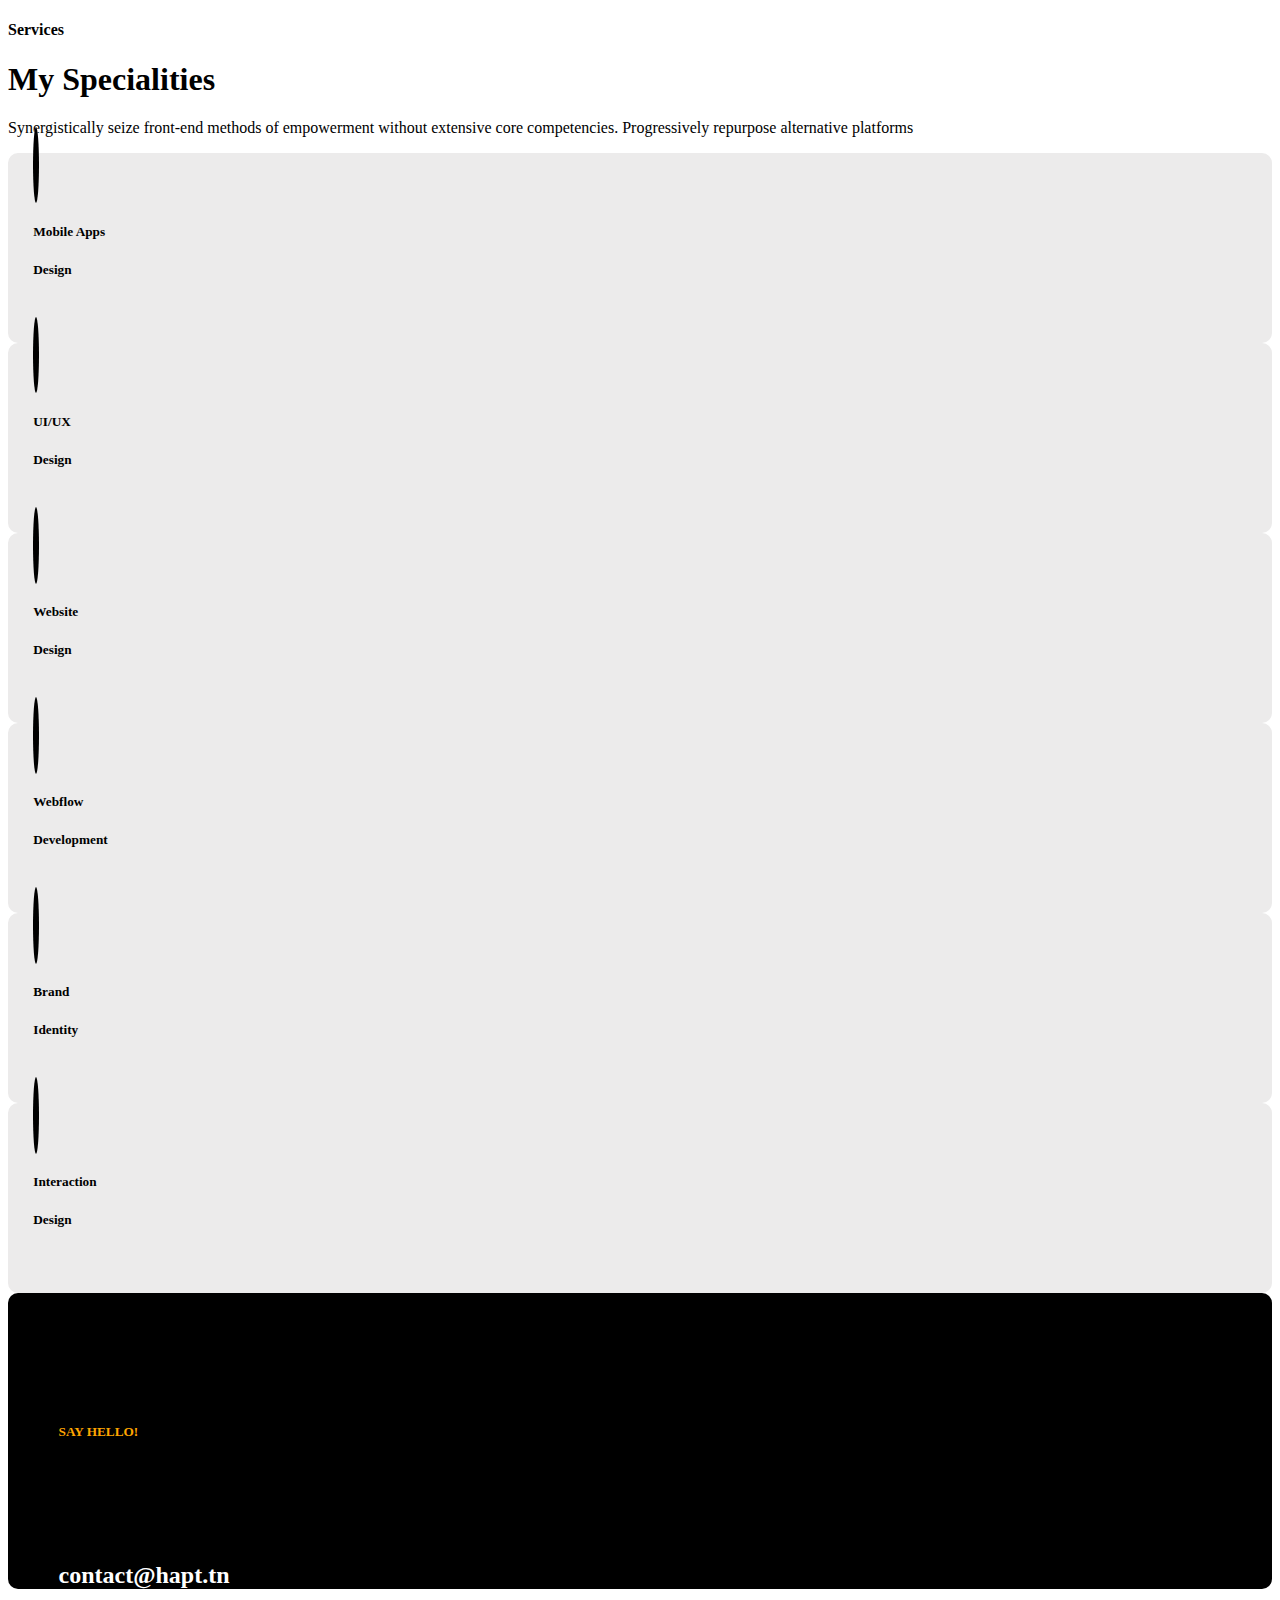
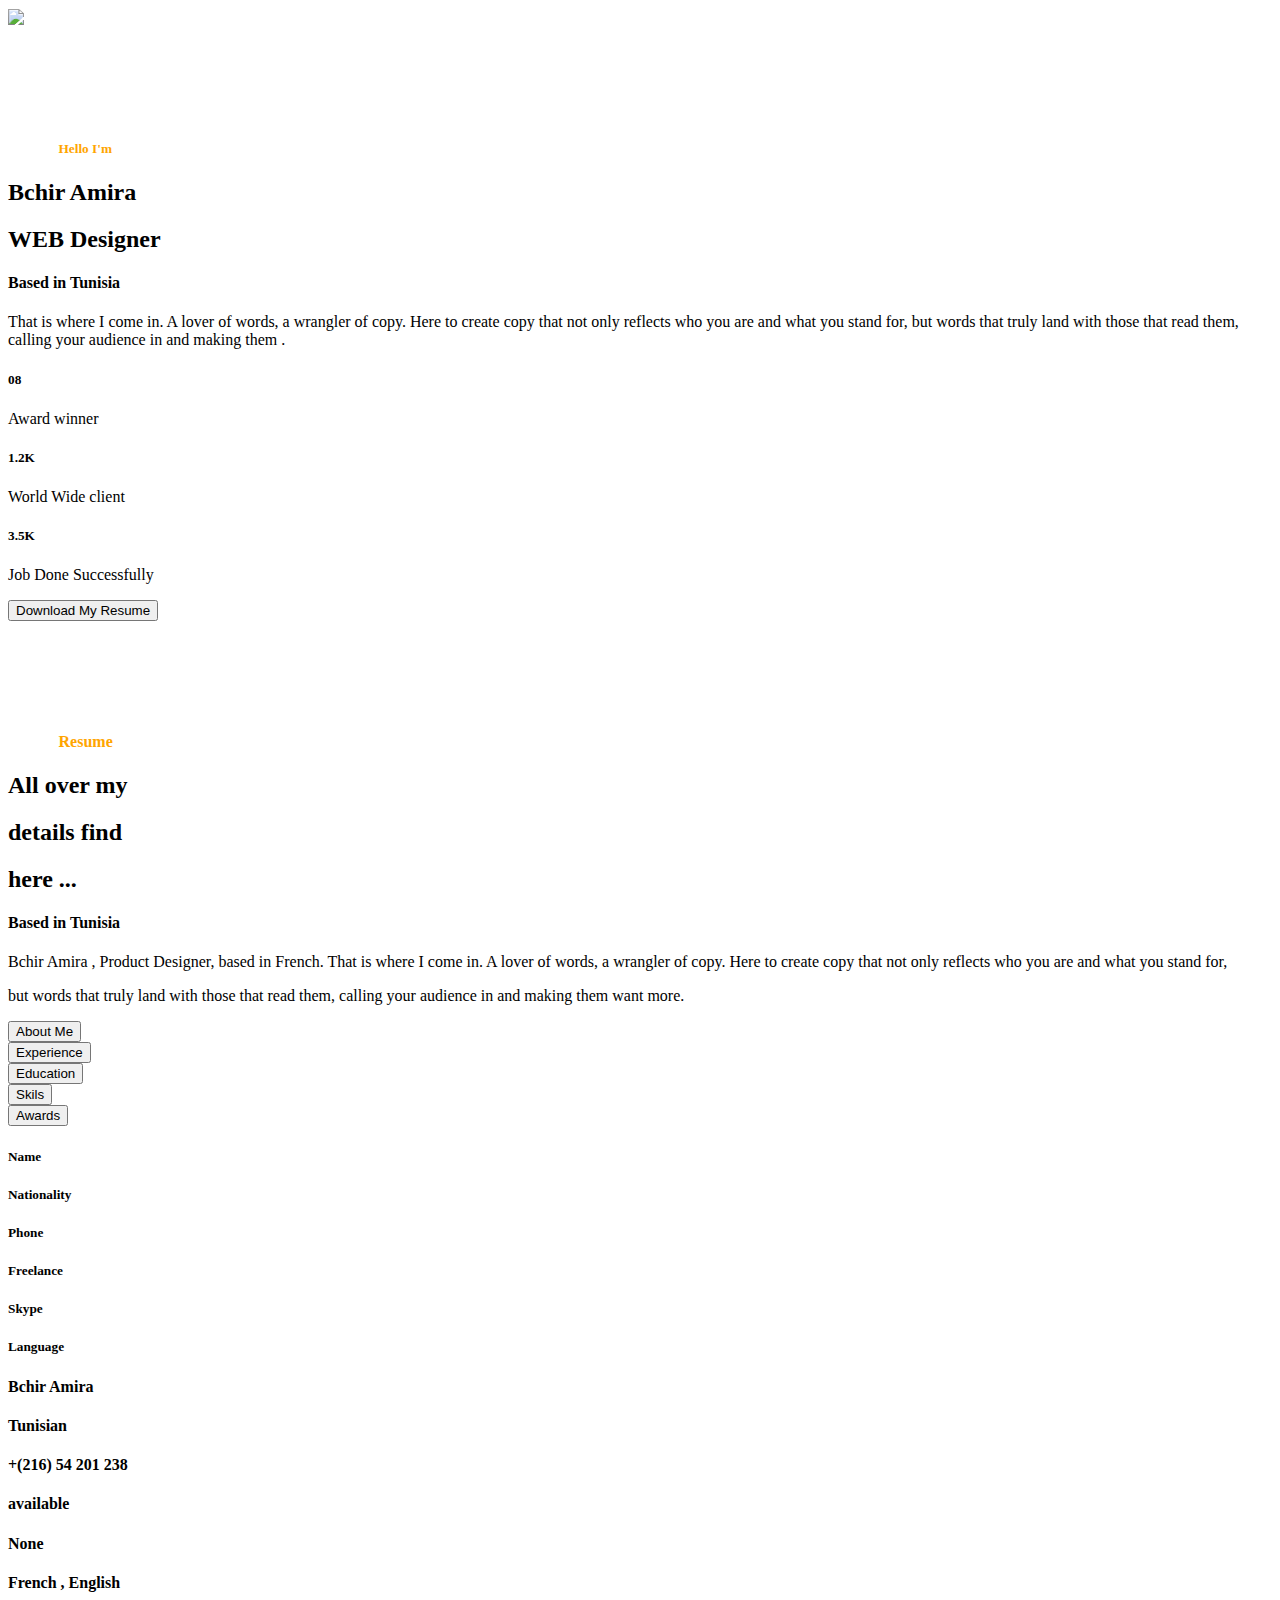
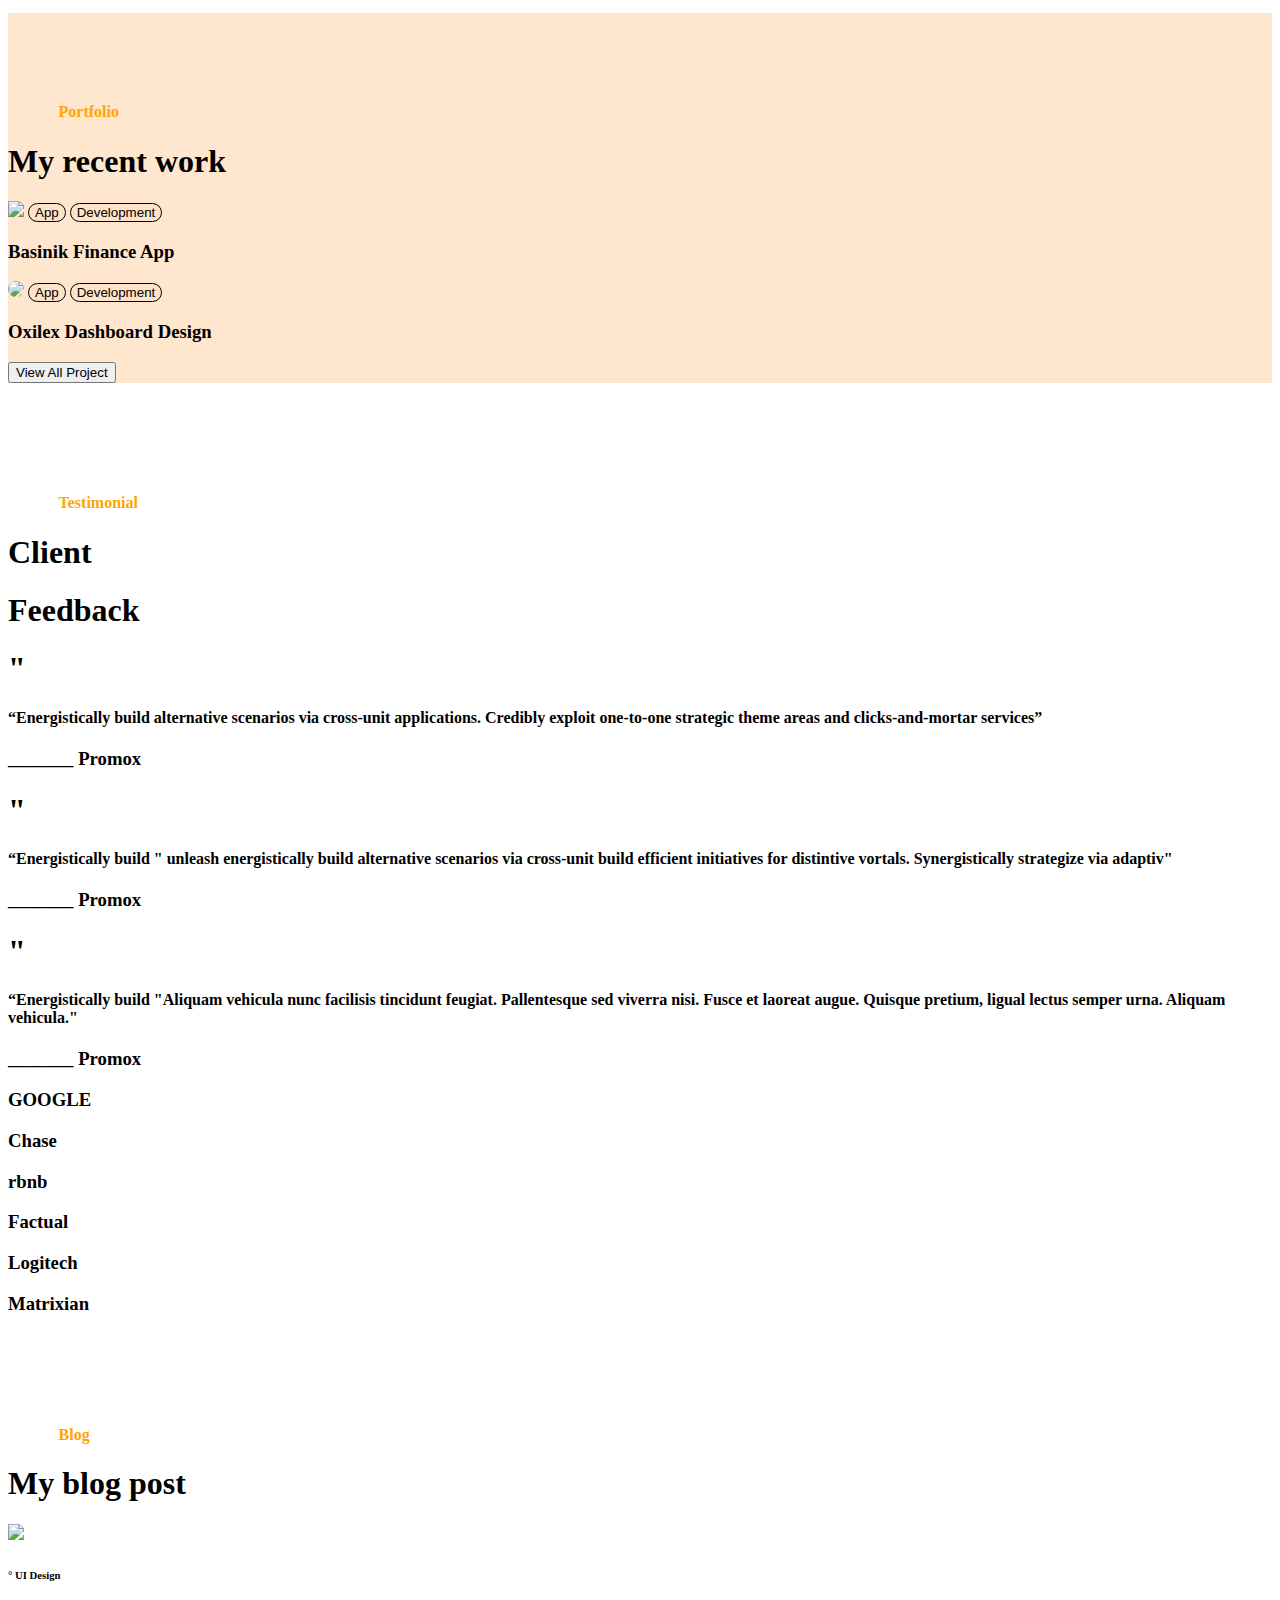
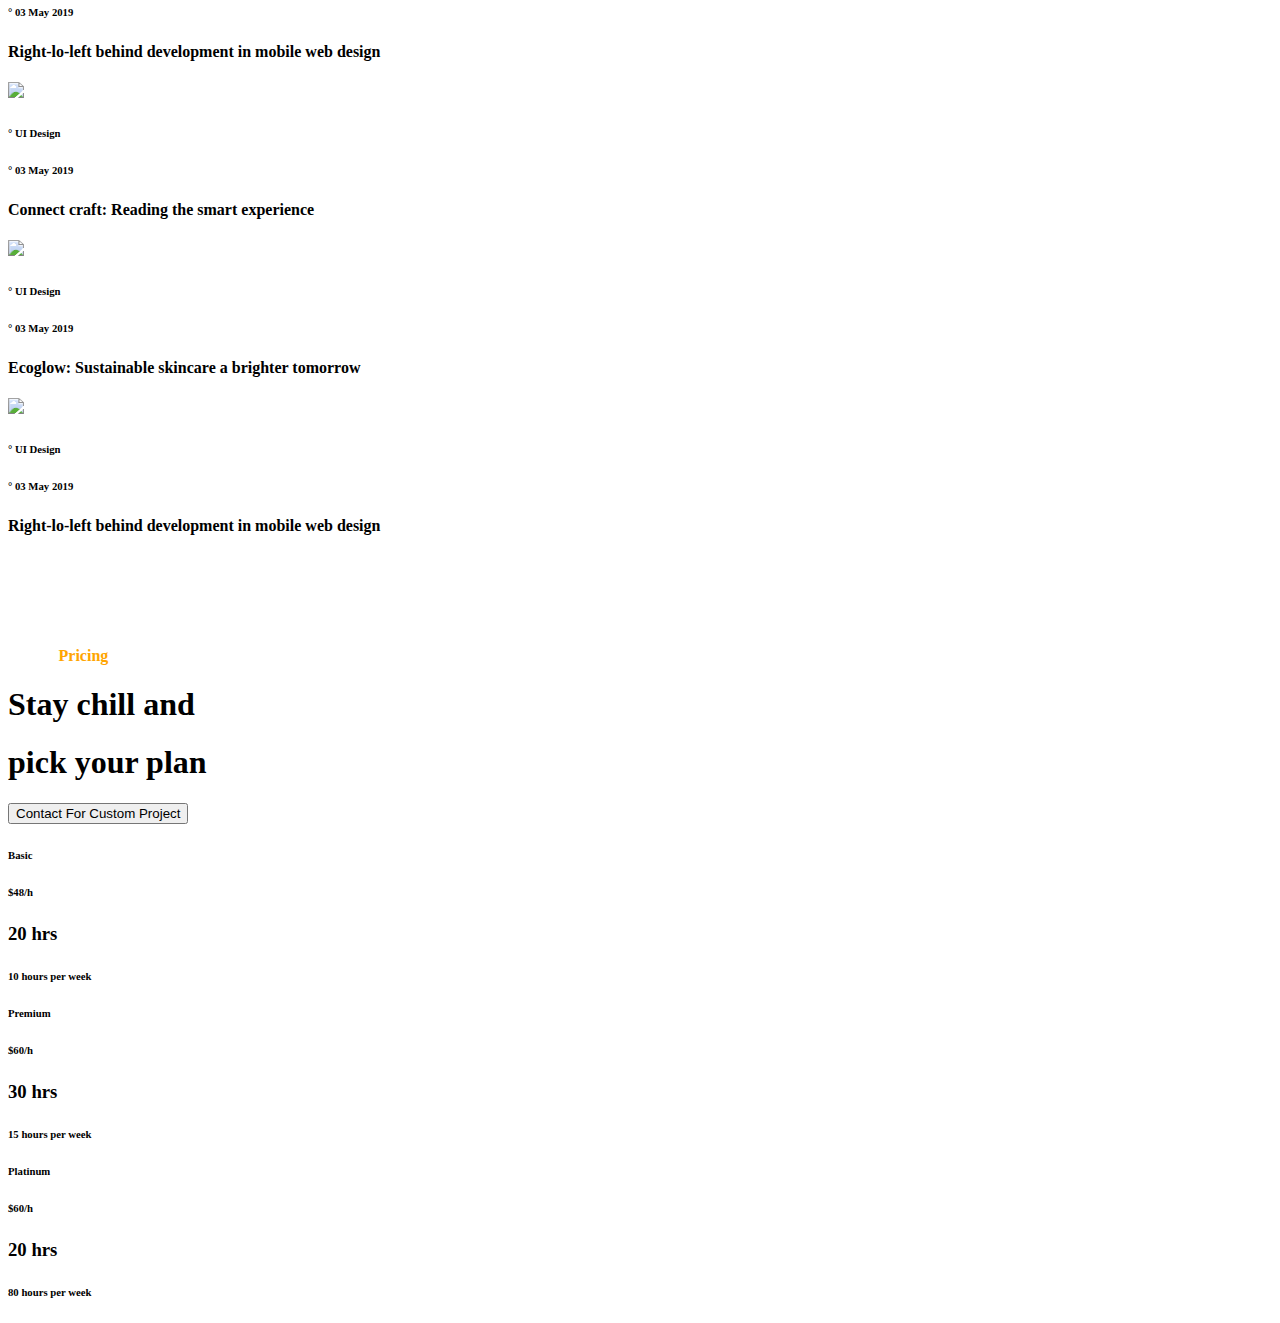
==== commit c473e4b2: "respensif section resume portfolio" ====
--- a/index.html
+++ b/index.html
@@ -97,30 +97,30 @@
             <section>
                 <div class="container">
                     <div class="row mt-5">
-                        <div class="col-lg-6 col-sm-12">
+                        <div class="col-6">
                             <img src="Images/Amira.jpg">
                         </div>
-                        <div class="col-lg-6 col-sm-12">
+                        <div class="col-6">
                             <h5 class="color-orange"> Hello I'm </h5>
                             <h2> Bchir Amira </h2>
                             <h2> WEB Designer </h2>
                             <h4 class="mt-3"> Based in Tunisia </h4>
                             <p class="mt-3"> That is where I come in. A lover of words, a wrangler of copy. Here to create copy that not only reflects who you are and what you stand for, but words that truly land with those that read them, calling your audience in and making them .</p>
                             <div class="row mt-5">
-                                <div class="col-lg-4 col-sm-12">
+                                <div class="col-4">
                                     <h5> 08 </h5>
                                     <p> Award winner </p>
                                 </div>
-                                <div class="col-lg-4 col-sm-12">
+                                <div class="col-4">
                                     <h5> 1.2K </h5>
                                     <p> World Wide client </p>
                                 </div>
-                                <div class="col-lg-4 col-sm-12">
+                                <div class="col-4">
                                     <h5> 3.5K </h5>
                                     <p> Job Done Successfully </p>
                                 </div>
                             </div>
-                            <button type="submit" class="btn btn-white bg-dark mt-3 "> Download My Resume </button>
+                            <button type="submit" class="btn btn-dark mt-3 btnhover"> Download My Resume </button>
                     </div>
                 </div>
                 </div>
@@ -186,36 +186,32 @@
                 <section class="color-p ">
                     <div class="container">
                         <div class="row mt-5">
-                            <div class="col-12 mt-5">
+                            <div class="col-lg-12 col-sm-12 mt-5">
                                 <h4 class="text-center color-orange"> Portfolio </h4>
                                 <h1 class=" text-center"> My recent work </h1>
                             </div>
                         </div>
                         <div class="row mt-5">
-                            <div class="col-6">
+                            <div class="col-lg-6 col-sm-12">
                                 <img src="Images/image1.png">
-                            </div>
-                            <div class="col-6">
-                                <img src="Images/image2.png" class="image2">
-                            </div>
-                        </div>
-                        <div class="row mt-5">
-                            <div class="col-6">
                                 <button type="submit" class="btn btn-white btnad"> App </button>
                                 <button type="submit" class="btn btn-white btnad"> Development </button>
-                                <h3 class="mt-3"> Basinik Finance App </h3>
-                                <i class="fa-light fa-arrow-up fa-rotate-by fa-sm" style="color: #000000; --fa-rotate-angle: 45deg;"></i>
-                            </div>
-                            <div class="col-6">
+                                <h3 class="mt-3"> Basinik Finance App </h3> 
+                                <i></i>                           
+                            </div>
+                            <div class="col-lg-6 col-sm-12">
+                                <img src="Images/image2.png" class="image2">
                                 <button type="submit" class="btn btn-white btnad"> App </button>
                                 <button type="submit" class="btn btn-white btnad"> Development </button>
                                 <h3 class="mt-3"> Oxilex Dashboard Design </h3>
                                 <i></i>
                             </div>
-                            <button type="submit" class="btn btn-dark mt-5 mb-5"> View All Project </button>
+                        </div>
+                        <div class="row mt-5">
+                            <button type="submit" class="btn btn-dark mt-5 mb-5 btnhover"> View All Project </button>
                                 <i></i>
-                        </div>
-                    </div>
+                            </div>
+                        </div>
                 </section>
                 <!--End section prtfolio-->
                 <!--start section Testimonial-->
@@ -223,7 +219,7 @@
                     <div class="container">
                         <div class="row mt-5">
                             <div class=" col-3">
-                             <h4 class="color-orange"> Testimonial</h4>
+                             <h4 class="color-orange"> Testimonial </h4>
                              <h1> Client</h1>
                              <h1> Feedback </h1>
                             </div>
@@ -307,7 +303,7 @@
                   </section>
                   <!--End section blog-->
                   <!--start section pricing -->
-                  <section>
+                  <section class="mt-5">
                     <div class="container">
                         <div class="row mt-5">
                             <div class="col-10">
@@ -316,7 +312,7 @@
                                 <h1> pick your plan </h1>
                             </div>
                             <div class="col-2">
-                                <button type="submit" classs="btn btn-dark"> Contact For Custom Project </button>
+                                <button type="submit" classs="btn btn-dark mt-5 btnhover"> Contact For Custom Project </button>
                             </div>
                         </div>
                         <div class="row mt-5">
--- a/css/styles.css
+++ b/css/styles.css
@@ -30,9 +30,11 @@
     color: orange;
     padding-top: 75%;
     padding-left: 4%;
+    padding-top: 90px;
 }
 .contact{color:white;
          padding-left: 4%;
+         padding-top: 100px;
 }
 .arrow-orange{
     padding-right: 40%;
@@ -82,4 +84,8 @@
     color: black;
     width: 100%;
     border: 2px black solid ;
+}
+.btnhover:hover{
+    color: rgb(0, 0, 0);
+background-color: white;
 }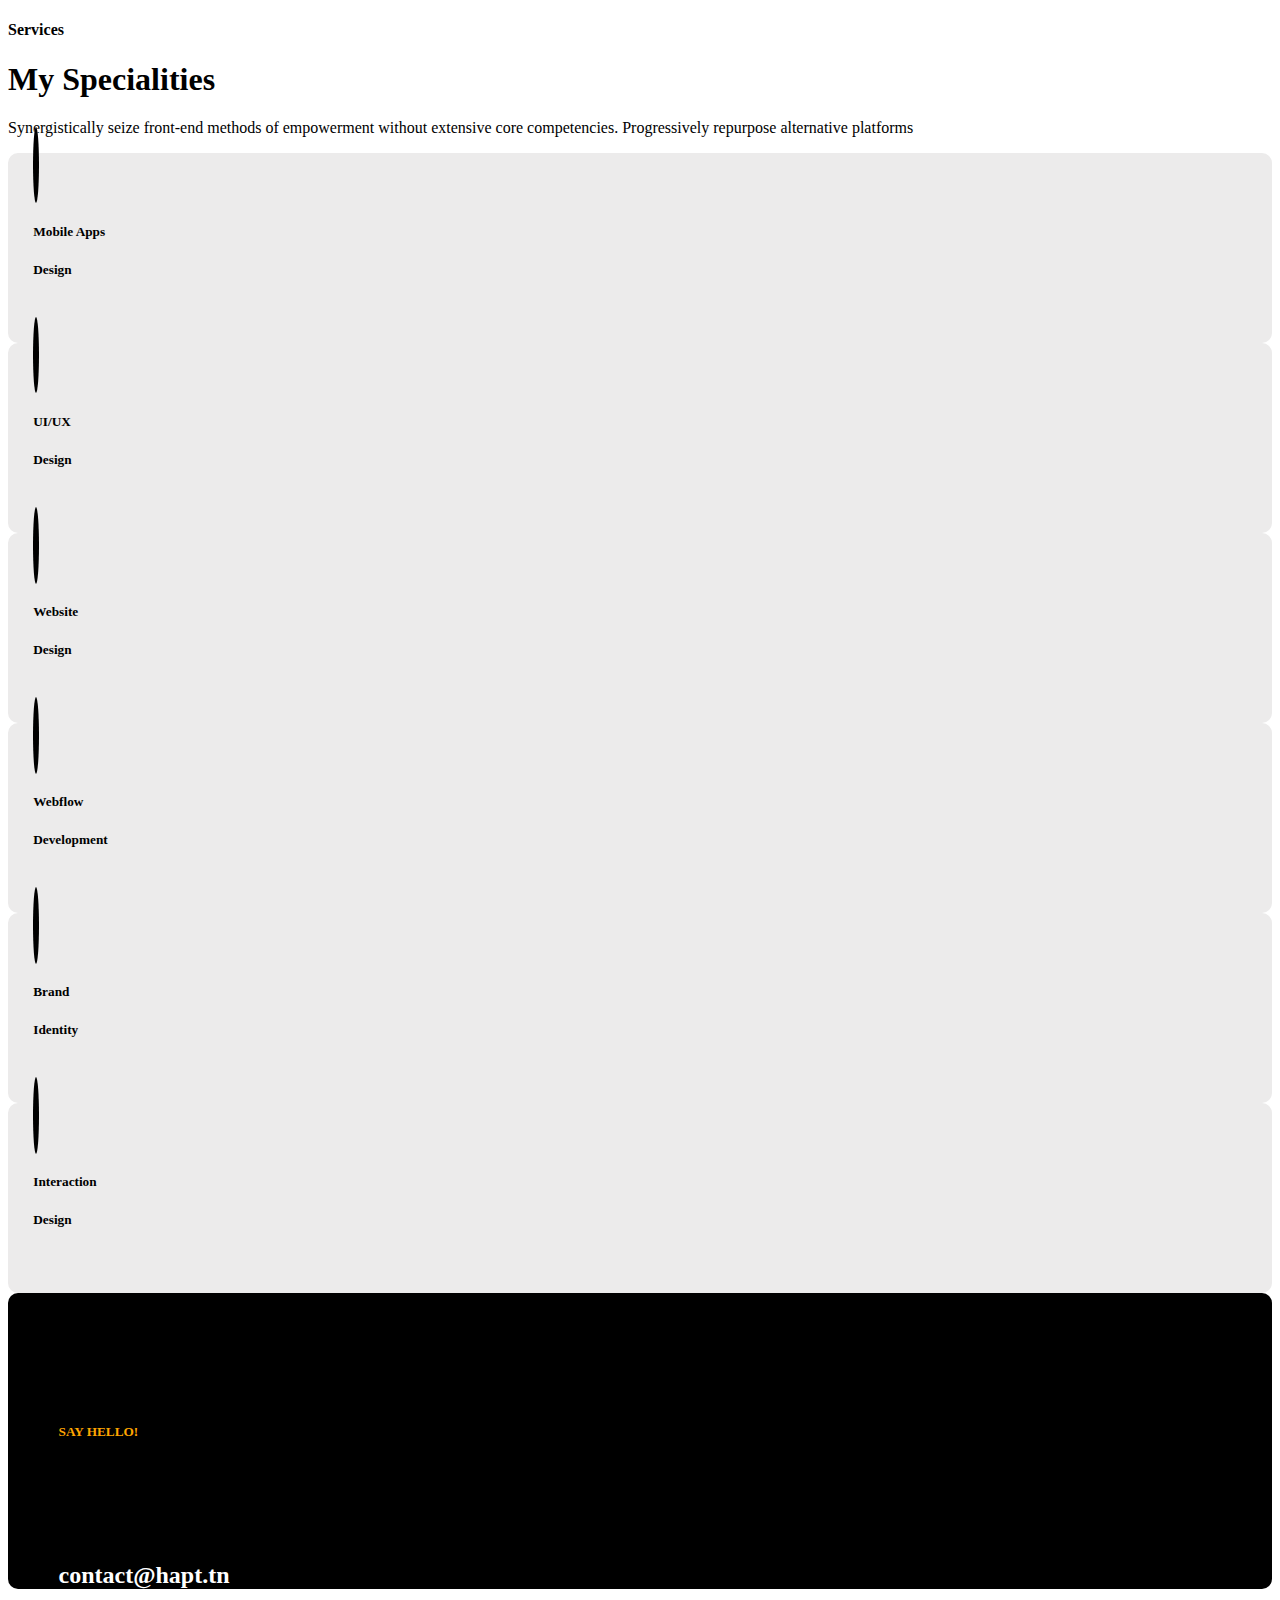
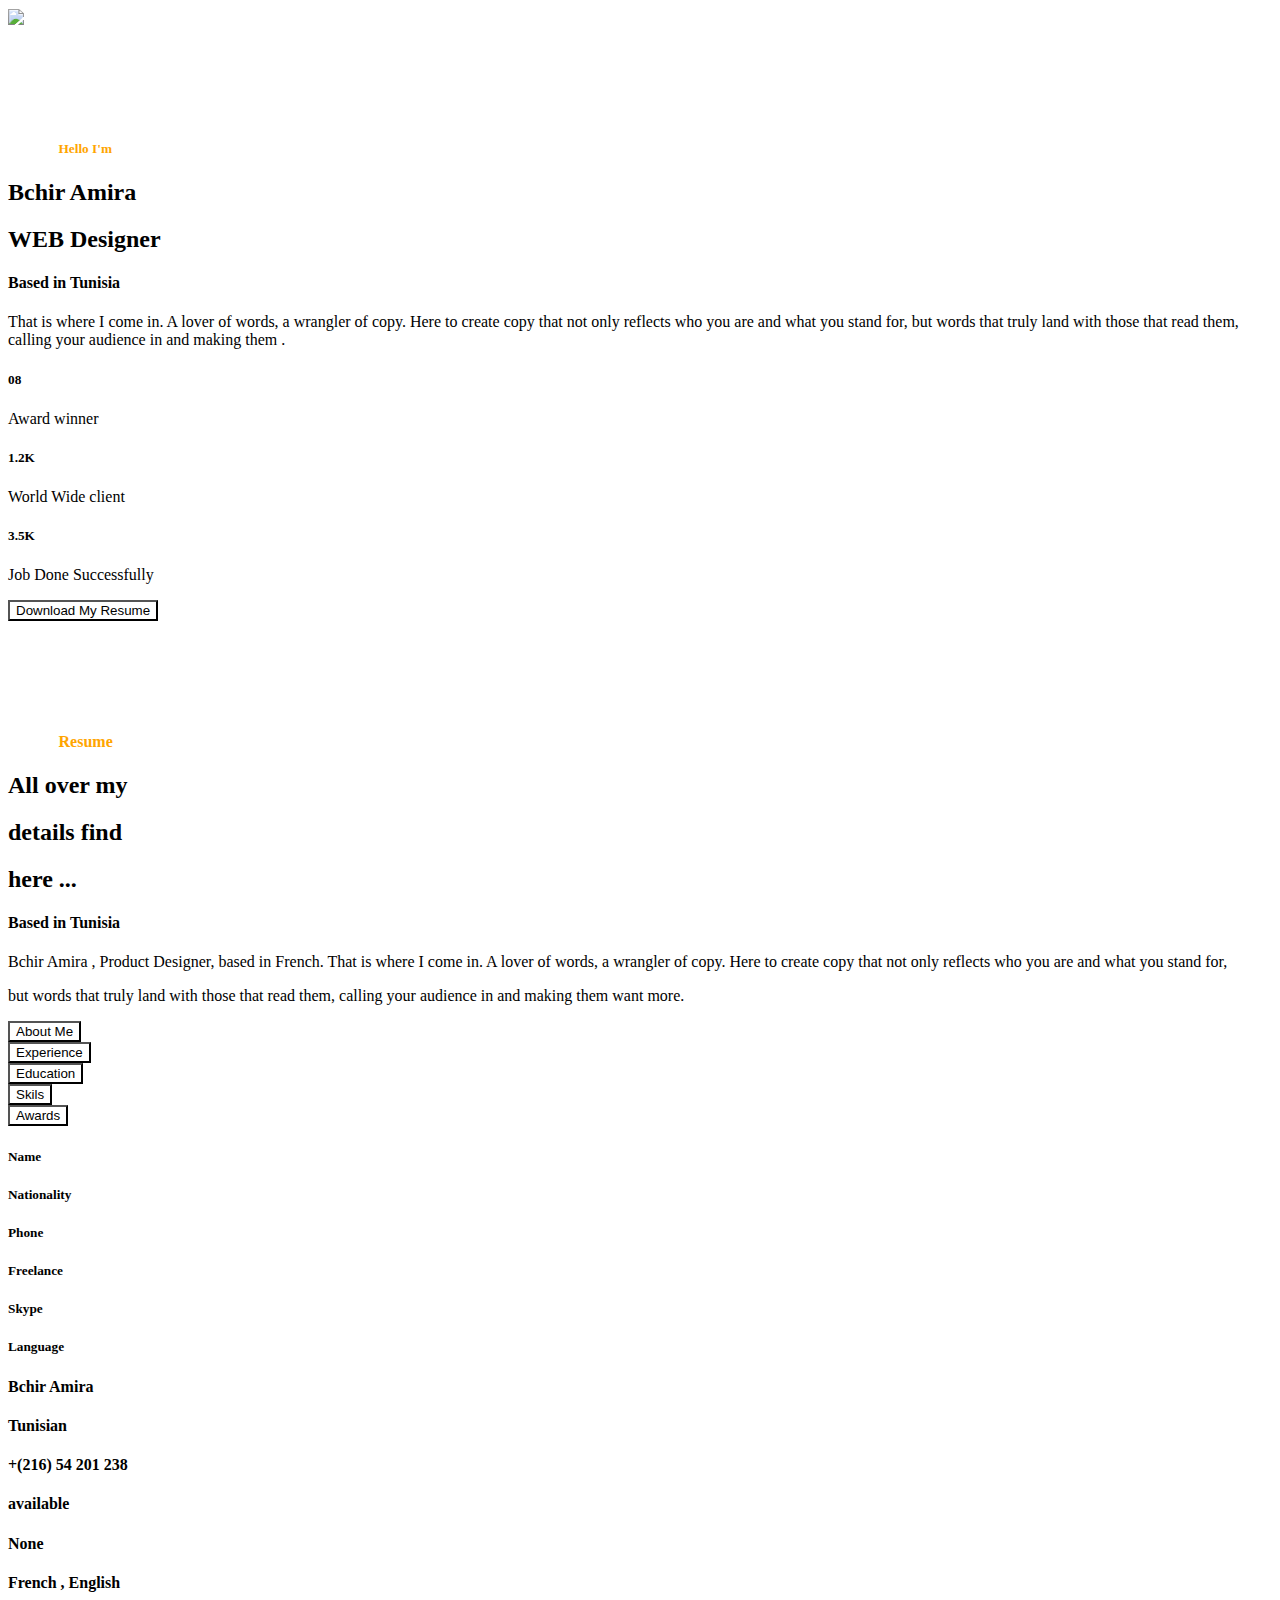
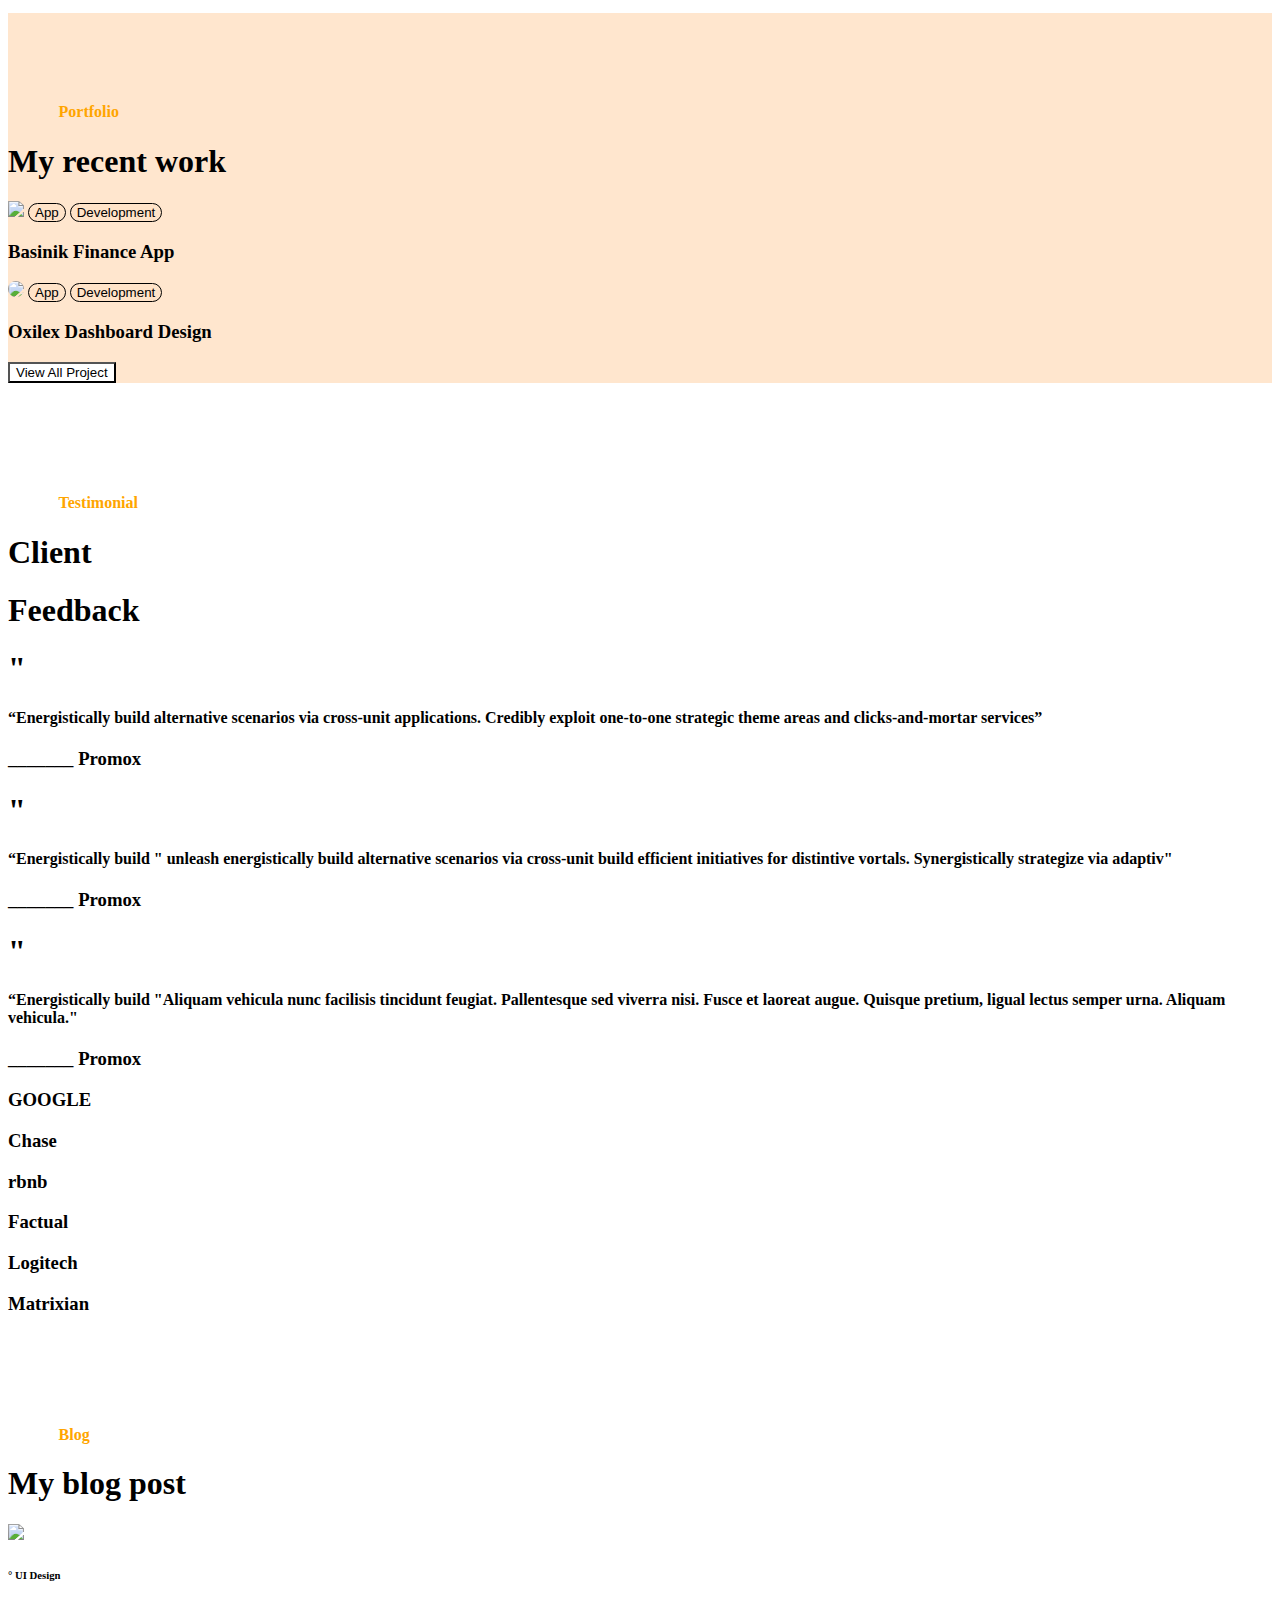
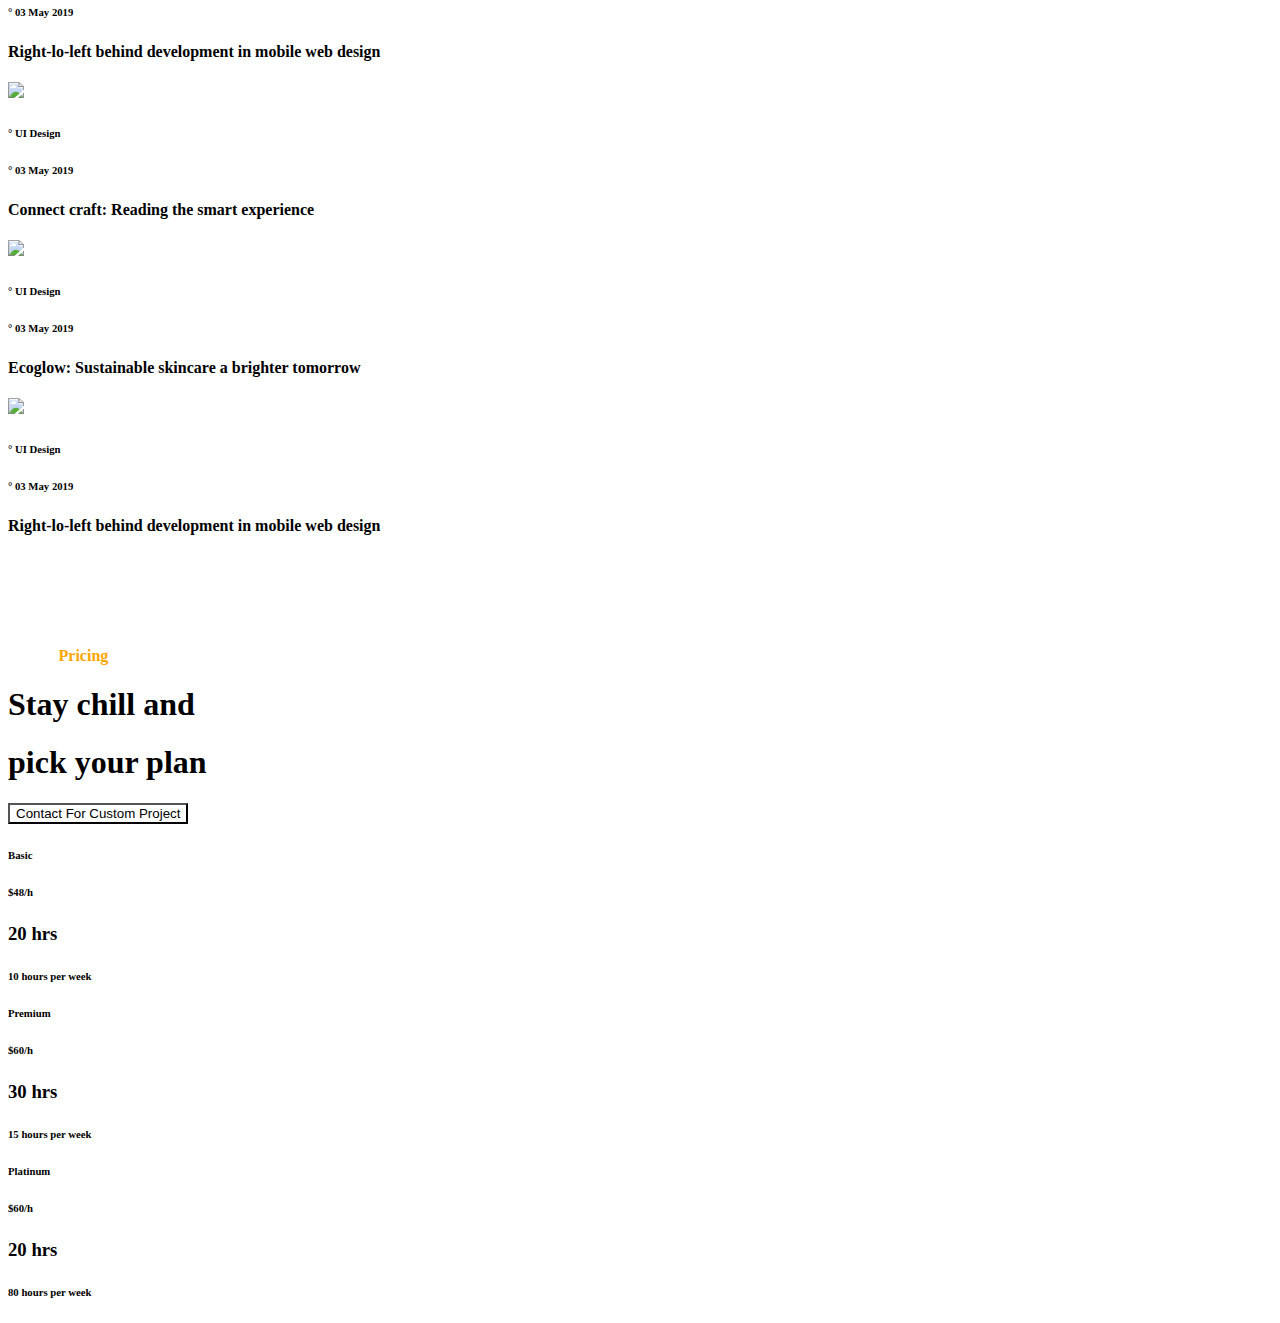
==== commit 6c8712ae: "modifier.css" ====
--- a/index.html
+++ b/index.html
@@ -97,30 +97,30 @@
             <section>
                 <div class="container">
                     <div class="row mt-5">
-                        <div class="col-6">
+                        <div class="col-lg-6 col-sm-12">
                             <img src="Images/Amira.jpg">
                         </div>
-                        <div class="col-6">
+                        <div class="col-lg-6 col-sm-12">
                             <h5 class="color-orange"> Hello I'm </h5>
                             <h2> Bchir Amira </h2>
                             <h2> WEB Designer </h2>
                             <h4 class="mt-3"> Based in Tunisia </h4>
                             <p class="mt-3"> That is where I come in. A lover of words, a wrangler of copy. Here to create copy that not only reflects who you are and what you stand for, but words that truly land with those that read them, calling your audience in and making them .</p>
                             <div class="row mt-5">
-                                <div class="col-4">
+                                <div class="col-lg-4 col-sm-12">
                                     <h5> 08 </h5>
                                     <p> Award winner </p>
                                 </div>
-                                <div class="col-4">
+                                <div class="col-lg-4 col-sm-12">
                                     <h5> 1.2K </h5>
                                     <p> World Wide client </p>
                                 </div>
-                                <div class="col-4">
+                                <div class="col-lg-4 col-sm-12">
                                     <h5> 3.5K </h5>
                                     <p> Job Done Successfully </p>
                                 </div>
                             </div>
-                            <button type="submit" class="btn btn-dark mt-3 btnhover"> Download My Resume </button>
+                            <button type="submit" class="btn btn-dark mt-3"> Download My Resume </button>
                     </div>
                 </div>
                 </div>
@@ -136,11 +136,11 @@
                                 <h2> here ... </h2>
                             </div>
                             <div class="col-lg-7 col-sm-12 mt-5">
-                                    <h4 class="mleft"> Based in Tunisia </h4>
-                                    <p class="mleft"> Bchir Amira , Product Designer, based in French. That is where I come in.
+                                    <h4> Based in Tunisia </h4>
+                                    <p> Bchir Amira , Product Designer, based in French. That is where I come in.
                                         A lover of words, a wrangler of copy. Here to create copy that not only reflects 
                                         who you are and what you stand for,</p>
-                                    <p class="mt-3 mleft"> but words that truly land with those that read them,
+                                    <p> but words that truly land with those that read them,
                                         calling your audience in and making them want more.</p>
                             </div>
                         </div>
@@ -194,21 +194,21 @@
                         <div class="row mt-5">
                             <div class="col-lg-6 col-sm-12">
                                 <img src="Images/image1.png">
-                                <button type="submit" class="btn btn-white btnad"> App </button>
-                                <button type="submit" class="btn btn-white btnad"> Development </button>
+                                <button type="submit" class="btn btn-white btnad mt-3"> App </button>
+                                <button type="submit" class="btn btn-white btnad mt-3"> Development </button>
                                 <h3 class="mt-3"> Basinik Finance App </h3> 
                                 <i></i>                           
                             </div>
                             <div class="col-lg-6 col-sm-12">
                                 <img src="Images/image2.png" class="image2">
-                                <button type="submit" class="btn btn-white btnad"> App </button>
-                                <button type="submit" class="btn btn-white btnad"> Development </button>
+                                <button type="submit" class="btn btn-white btnad mt-3"> App </button>
+                                <button type="submit" class="btn btn-white btnad mt-3"> Development </button>
                                 <h3 class="mt-3"> Oxilex Dashboard Design </h3>
                                 <i></i>
                             </div>
                         </div>
                         <div class="row mt-5">
-                            <button type="submit" class="btn btn-dark mt-5 mb-5 btnhover"> View All Project </button>
+                            <button type="submit" class="btn btn-dark mt-5 mb-5"> View All Project </button>
                                 <i></i>
                             </div>
                         </div>
@@ -218,44 +218,44 @@
                 <section>
                     <div class="container">
                         <div class="row mt-5">
-                            <div class=" col-3">
+                            <div class=" col-lg-3 col-sm-12">
                              <h4 class="color-orange"> Testimonial </h4>
                              <h1> Client</h1>
                              <h1> Feedback </h1>
                             </div>
-                            <div class="col-3">
+                            <div class="col-lg-3 col-sm-12">
                                 <h1> " </h1>
                                 <h4> “Energistically build alternative scenarios via cross-unit applications. Credibly exploit one-to-one strategic theme areas and clicks-and-mortar services” </h4>
                                 <h3> _______ Promox </h3>
                             </div>
-                            <div class="col-3">
+                            <div class="col-lg-3 col-sm-12">
                                 <h1> " </h1>
                                 <h4> “Energistically build " unleash energistically build alternative scenarios via cross-unit build efficient initiatives for distintive vortals. Synergistically strategize via adaptiv"</h4>
                                 <h3> _______ Promox </h3>
                             </div>
-                            <div class="col-3">
+                            <div class="col-lg-3 col-sm-12">
                                 <h1> " </h1>
                                 <h4> “Energistically build "Aliquam vehicula nunc facilisis tincidunt feugiat. Pallentesque sed viverra nisi. Fusce et laoreat augue. Quisque pretium, ligual lectus semper urna. Aliquam vehicula."</h4>
                                 <h3> _______ Promox </h3>
                             </div>
                         </div>
                         <div class="row mt-5">
-                            <div class="col-2">
+                            <div class="col-lg-2 col-sm-12">
                                 <h3> GOOGLE </h3>
                             </div>
-                            <div class="col-2">
+                            <div class="col-lg-2 col-sm-12">
                                 <h3> Chase </h3>
                             </div>
-                            <div class="col-2">
+                            <div class="col-lg-2 col-sm-12">
                                 <h3> rbnb </h3>
                             </div>
-                            <div class="col-2">
+                            <div class="col-lg-2 col-sm-12">
                                 <h3> Factual </h3>
                             </div>
-                            <div class="col-2">
+                            <div class="col-lg-2 col-sm-12">
                                 <h3> Logitech </h3>
                             </div>
-                            <div class="col-2">
+                            <div class="col-lg-2 col-sm-12">
                                 <h3> Matrixian </h3>
                             </div>
                         </div>
@@ -270,28 +270,28 @@
                             <h1 class="text-center"> My blog post </h1>
                         </div>
                         <div class="row mt-5">
-                            <div class="col-3">
+                            <div class="col-lg-3 col-sm-12">
                                 <img src="Images/image 3.png">
                                 <h6 class="mt-3"> ° UI Design </h6>
                                 <h6> ° 03 May 2019 </h6>
                                 <h4> Right-lo-left behind development in mobile web design </h4>
                                 <i> </i>
                             </div>
-                            <div class="col-3">
+                            <div class="col-lg-3 col-sm-12">
                                 <img src="Images/image 4.png">
                                 <h6 class="mt-3"> ° UI Design </h6>
                                 <h6> ° 03 May 2019 </h6>
                                 <h4> Connect craft: Reading the smart experience </h4>
                                 <i> </i>
                             </div>
-                            <div class="col-3">
+                            <div class="col-lg-3 col-sm-12">
                                 <img src="Images/image 5.png">
                                 <h6 class="mt-3"> ° UI Design </h6>
                                 <h6> ° 03 May 2019 </h6>
                                 <h4> Ecoglow: Sustainable skincare a brighter tomorrow </h4>
                                 <i> </i>
                             </div>
-                            <div class="col-3">
+                            <div class="col-lg-3 col-sm-">
                                 <img src="Images/image 6.png">
                                 <h6 class="mt-3"> ° UI Design </h6>
                                 <h6> ° 03 May 2019 </h6>
@@ -306,31 +306,31 @@
                   <section class="mt-5">
                     <div class="container">
                         <div class="row mt-5">
-                            <div class="col-10">
+                            <div class="col-lg-10 col-sm-12">
                                 <h4 class="color-orange"> Pricing </h4>
                                 <h1> Stay chill and </h1>
                                 <h1> pick your plan </h1>
                             </div>
-                            <div class="col-2">
-                                <button type="submit" classs="btn btn-dark mt-5 btnhover"> Contact For Custom Project </button>
-                            </div>
-                        </div>
-                        <div class="row mt-5">
-                            <div class="col-4 bg-light">
+                            <div class="col-lg-2 col-sm-12">
+                                <button type="submit" classs="btn btn-dark mt-5"> Contact For Custom Project </button>
+                            </div>
+                        </div>
+                        <div class="row mt-5">
+                            <div class="col-lg-4 col-sm-12 bg-light">
                                 <h6> Basic </h6>
                                 <h6> $48/h</h6>
                                 <H3> 20 hrs</H3>
                                 <h6> 10 hours per week </h6>
                                 <i></i>
                             </div>
-                            <div class="col-4 bg-light">
+                            <div class="col-lg-4 col-sm-12 bg-light">
                             <h6> Premium </h6>
                             <h6> $60/h</h6>
                             <h3> 30 hrs </h3>
                             <h6> 15 hours per week </h6>
                             <i></i>
                             </div>
-                            <div class="col-4 bg-light">
+                            <div class="col-lg-4 col-sm-12 bg-light">
                                 <h6> Platinum </h6>
                                 <h6> $60/h</h6>
                                 <h3> 20 hrs </h3>
--- a/css/styles.css
+++ b/css/styles.css
@@ -85,7 +85,13 @@
     width: 100%;
     border: 2px black solid ;
 }
-.btnhover:hover{
-    color: rgb(0, 0, 0);
-background-color: white;
+
+button{
+    color: black;
+    background-color: white;
+}
+button:hover{
+    color: white;
+    background-color: black;
+    border: 2px black solid;
 }